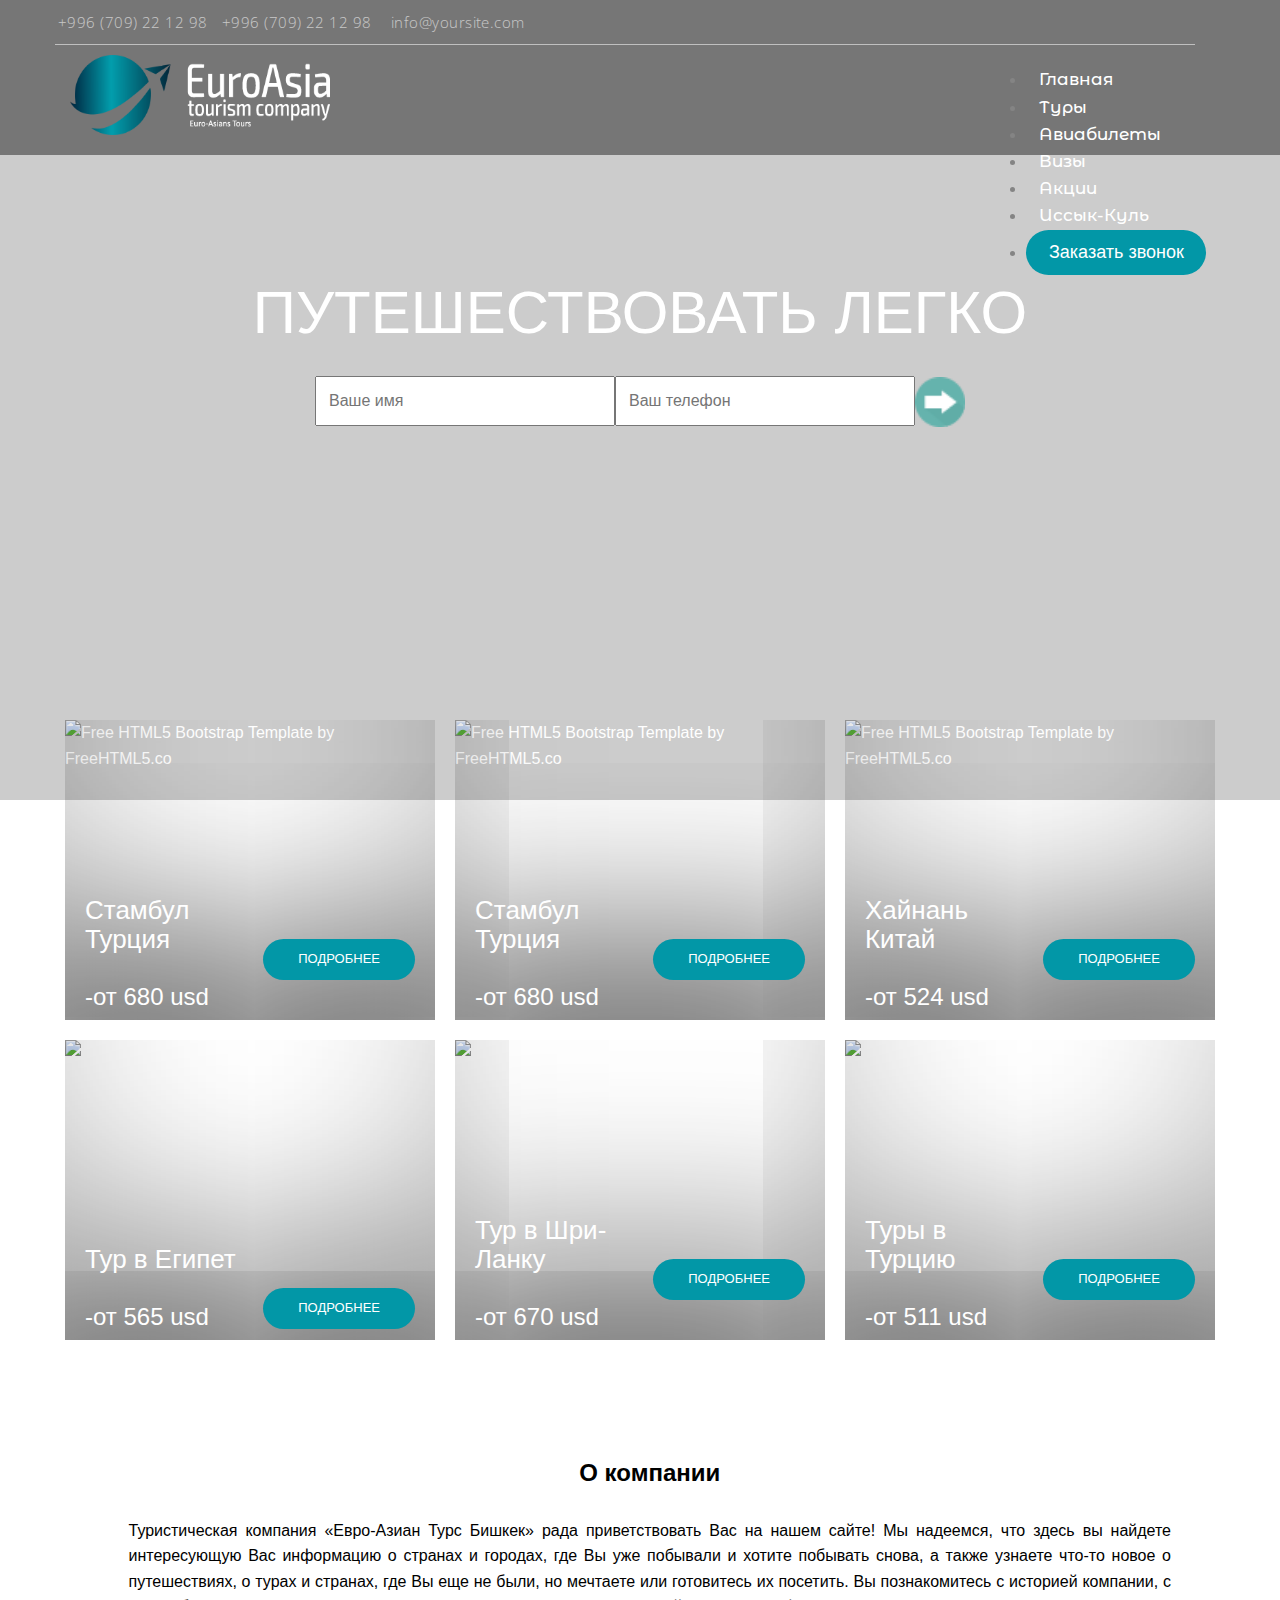
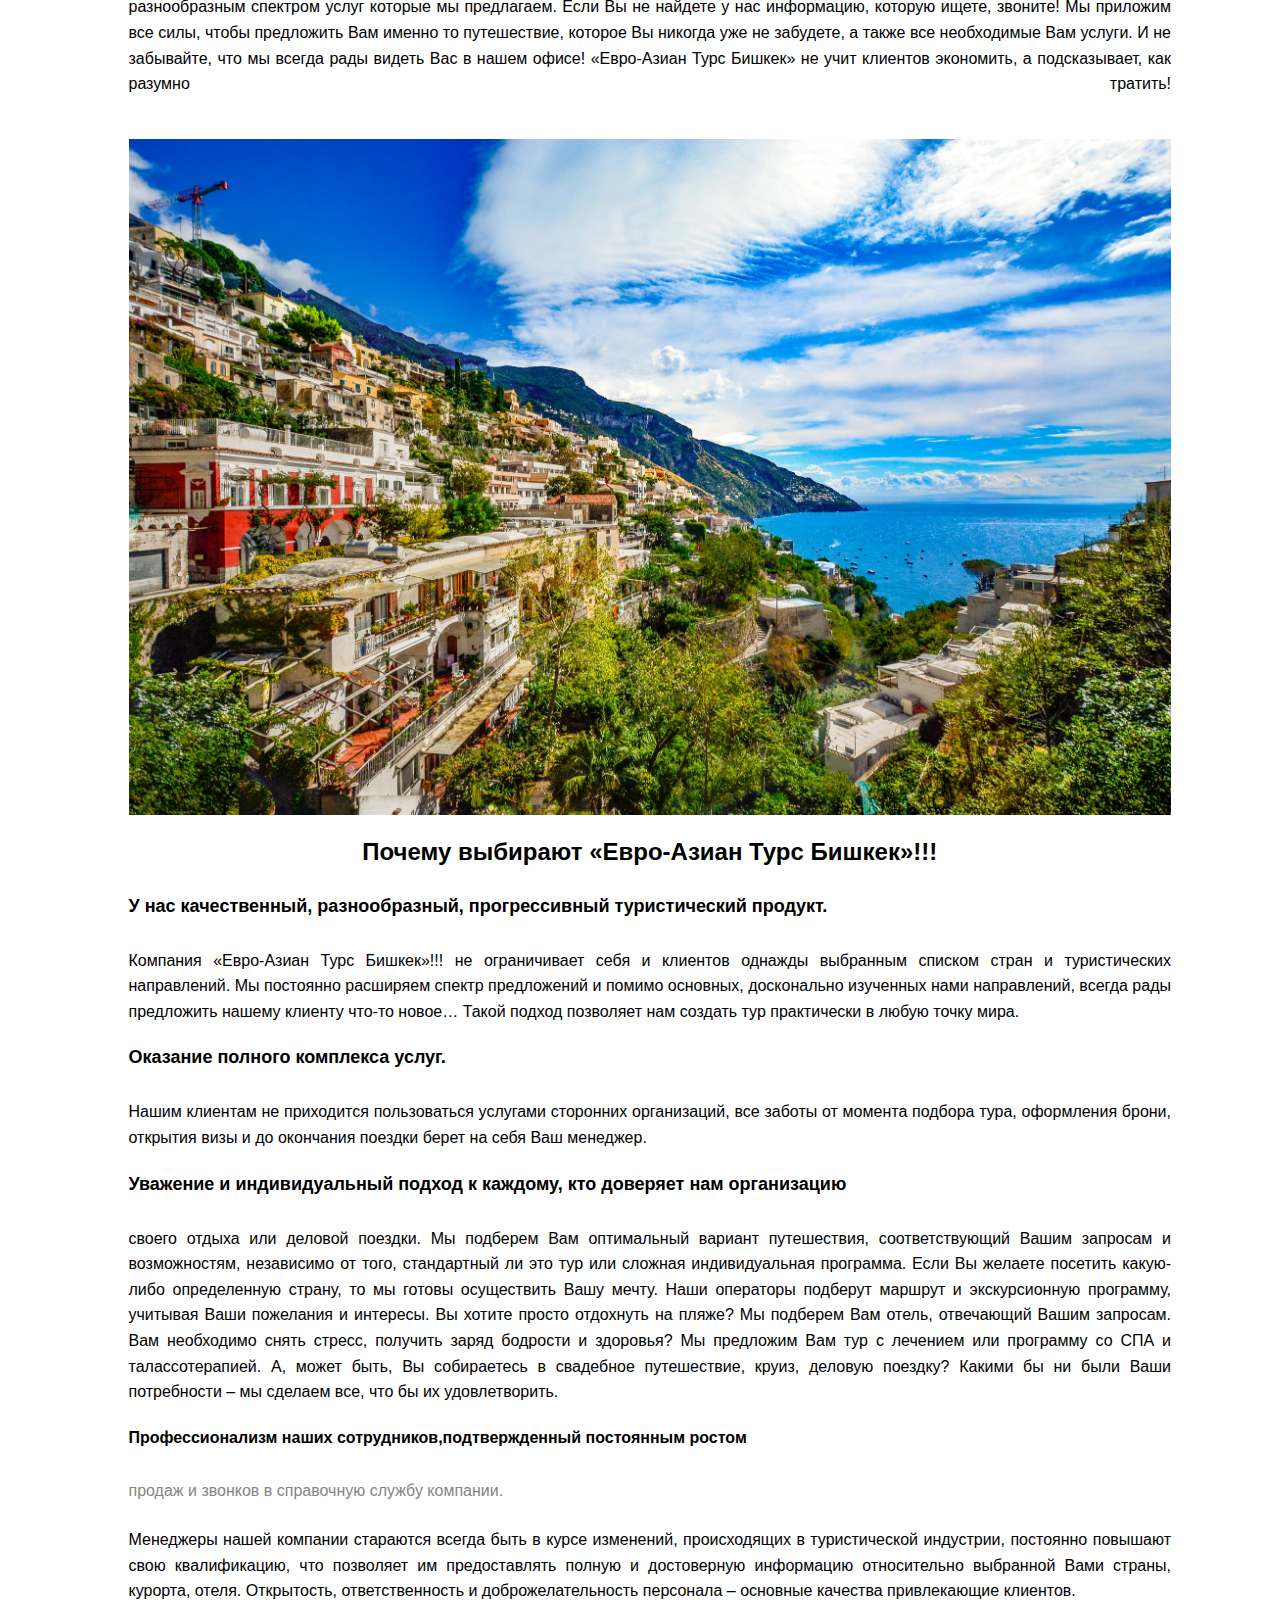
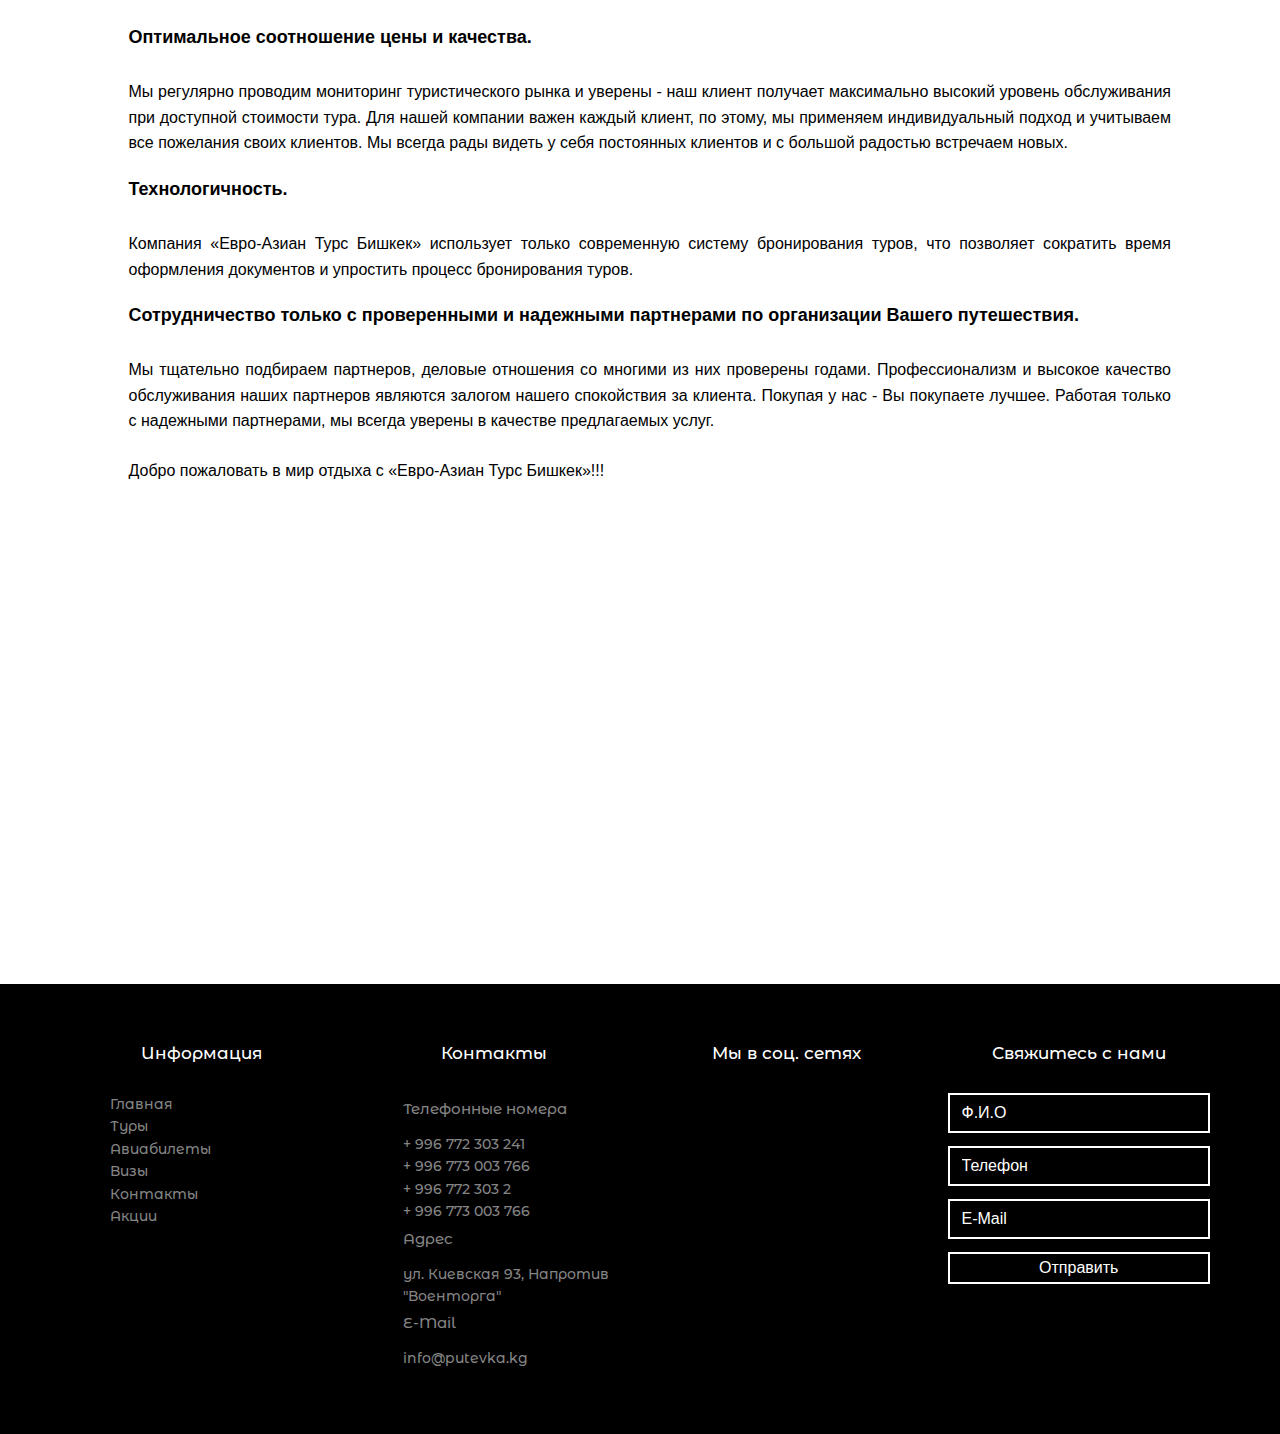
==== index.html @ 18db5820 "Added h1 tag" ====
<!DOCTYPE html>
<!--[if lt IE 7]>      <html class="no-js lt-ie9 lt-ie8 lt-ie7"> <![endif]-->
<!--[if IE 7]>         <html class="no-js lt-ie9 lt-ie8"> <![endif]-->
<!--[if IE 8]>         <html class="no-js lt-ie9"> <![endif]-->
<!--[if gt IE 8]><!--> <html class="no-js"> <!--<![endif]-->
	<head>
	<meta charset="utf-8">
	<meta http-equiv="X-UA-Compatible" content="IE=edge">
	<title>Главная страничка</title>
	<meta name="viewport" content="width=device-width, initial-scale=1">
	<meta name="description" content="" />
	<meta name="keywords" content="" />
	<meta name="author" content="" />

  	<!-- Facebook and Twitter integration -->
	<meta property="og:title" content=""/>
	<meta property="og:image" content=""/>
	<meta property="og:url" content=""/>
	<meta property="og:site_name" content=""/>
	<meta property="og:description" content=""/>
	<meta name="twitter:title" content="" />
	<meta name="twitter:image" content="" />
	<meta name="twitter:url" content="" />
	<meta name="twitter:card" content="" />

		<script src="js/jquery.min.js"></script>
	<!-- Place favicon.ico and apple-touch-icon.png in the root directory -->
	<link rel="shortcut icon" href="favicon.ico">
	 <link href='https://fonts.googleapis.com/css?family=Open+Sans:400,700,300' rel='stylesheet' type='text/css'>
	<!-- Animate.css -->
	<link rel="stylesheet" href="css/animate.css">
	<!-- Icomoon Icon Fonts-->
	<link rel="stylesheet" href="css/icomoon.css">
	<!-- Bootstrap  -->
	<link rel="stylesheet" href="css/bootstrap.css">
	<!-- Superfish -->
	<link rel="stylesheet" href="css/superfish.css">
    <!--main style-->
	<link rel="stylesheet" href="css/style.css">
	<!-- Modernizr JS -->
	<script src="js/modernizr-2.6.2.min.js"></script>
	<!-- FOR IE9 below -->
	<!--[if lt IE 9]>
	<script src="js/respond.min.js"></script>
	<![endif]-->
	</head>
	<body>
		<div id="fh5co-wrapper">
		<div id="fh5co-page">
		<div id="fh5co-header">

			<header id="fh5co-header-section">
				<div class="container">
					<div class="top-1 row">
						<div class="col-sm-8 num-email">
						  <ul>
							<li><i class="icon-phone2"></i>+996 (709) 22 12 98</li>
							<li>+996 (709) 22 12 98</li>
							<li><i class="icon-mail"></i><span class="mail">info@yoursite.com</span></li>
						  </ul>
						</div>

                    <div class="pull-right">
						<ul>
							<li><a href="#"><i class="icon-twitter2"></i></a></li>
							<li><a href="#"><i class="icon-facebook2"></i></a></li>
							<li><a href="#"><i class="icon-instagram"></i></a></li>
							<li><a href="#"><i class="icon-youtube"></i></a></li>
						</ul>
					</div>
					</div>


					<div class="nav-header">
						<a href="#" class="js-fh5co-nav-toggle fh5co-nav-toggle"><i></i></a>
						<div class="col-sm-4 img_div"><a href="index.html"><img class="logo" src="images/logo.png" alt="логотип сайта"></a></div>
						<!-- START #fh5co-menu-wrap -->
						<nav id="fh5co-menu-wrap" role="navigation">
							<ul class="menu-li sf-menu" id="fh5co-primary-menu">
								<li class="active"><a href="index.html">Главная</a></li>
								<li><a href="tours.html">Туры</a></li>
								<li><a href="avias.html">Авиабилеты</a></li>
								<li><a href="vizas.html">Визы</a></li>
								<li><a href="accien.html">Акции</a></li>
								<li><a href="ik.html">Иссык-Куль</a></li>
								<li><button id="myBtn" class="pulse-button">Заказать звонок</button></li>
							</ul>
						</nav>
					</div>
				</div>
			</header>
		</div>




		<div class="fh5co-hero">
			<div class="fh5co-overlay"></div>
			<div class="fh5co-cover text-center" data-stellar-background-ratio="0.5" style="background-image: url(images/cover_bg_1.jpg);">
				<div class="desc animate-box">
					<h2>Путешествовать легко</h2>
					<form>
						<input placeholder="Ваше имя" class="own_input"></input><input class="own_input" placeholder="Ваш телефон"><img class="own_img" src="images/next.png"></img></input>
					</form>
				</div>
			</div>


			<div class="z-modal modal fade mx-auto" id="myModal" role="dialog">
				<div class="modal-dialog">
					<!-- Modal content-->
					<div class="modal-content">
						<div class="modal-header">
							<button type="button" class="close" data-dismiss="modal">&times;</button>
						</div>
						<div class="modal-body">
							<div class="manager-icon mx-auto"></div>
							<div class="content1">
								<div class="callme-title">
									Перезвоним вам за 30 секунд
								</div>
								<div class="callme-form">
									<form action="#">
										<input class="callme-input" type="text" name="phonenumber" placeholder="Ваш номер телефона">
										<input type="button" class="callme-button" value="ПЕРЕЗВОНИТЕ МНЕ">
									</form>
								</div>
							</div>
							<div class="content2">
								<div class="widget">
                                 <div class="widget-title">Или проконсультируем по мессенджерам</div>
									<div class="messengers">
										<a class="vk" href="#"><img src="images/social/vk.png" alt=""></a>
										<a class="whatsapp" href="#"><img src="images/social/whats.png" alt=""></a>
										<a class="fb" href="#"><img src="images/social/fb.png" alt=""></a>
										<a class="tekegram" href="#"><img src="images/social/telegram.png" alt=""></a>
									</div>
								</div>
							</div>
						</div>
					</div>

				</div>
			</div>

		</div>






		<div class="fh5co-listing">
			<div class="container">
				<div class="row">

					<div class="col-md-4 col-sm-4 fh5co-item-wrap">
						<a class="fh5co-listing-item" href="one.html">
							<img src="images/img-2.jpg" alt="Free HTML5 Bootstrap Template by FreeHTML5.co" class="img-responsive">
							<div class="fh5co-listing-copy">
								<button>ПОДРОБНЕЕ</button>
								<h2>Стамбул Турция</h2>
								<h3>-от 680 usd</h3>
							</div>
						</a>
					</div>

					<div class="col-md-4 col-sm-4 fh5co-item-wrap">
						<a class="fh5co-listing-item" href="one.html">
							<img src="images/img-2.jpg" alt="Free HTML5 Bootstrap Template by FreeHTML5.co" class="img-responsive">
							<div class="fh5co-listing-copy">
								<button>ПОДРОБНЕЕ</button>
								<h2>Стамбул Турция</h2>
								<h3>-от 680 usd</h3>
							</div>
						</a>
					</div>
					<div class="col-md-4 col-sm-4 fh5co-item-wrap">
						<a class="fh5co-listing-item">
							<img src="images/img-3.jpg" alt="Free HTML5 Bootstrap Template by FreeHTML5.co" class="img-responsive">
							<div class="fh5co-listing-copy">
								<button>ПОДРОБНЕЕ</button>
								<h2>Хайнань Китай</h2>
								<h3>-от 524 usd</h3>
							</div>
						</a>
					</div>
					<!-- END 3 row -->

					<div class="col-md-4 col-sm-4 fh5co-item-wrap">
						<a class="fh5co-listing-item">
							<img src="images/img-4.jpg" alt="Free HTML5 Bootstrap Template by FreeHTML5.co" class="img-responsive">
							<div class="fh5co-listing-copy">
								<button>ПОДРОБНЕЕ</button>
								<h2>Тур в Египет</h2>
								<h3>-от 565 usd</h3>
							</div>
						</a>
					</div>
					<div class="col-md-4 col-sm-4 fh5co-item-wrap">
						<a class="fh5co-listing-item">
							<img src="images/img-5.jpg" alt="Free HTML5 Bootstrap Template by FreeHTML5.co" class="img-responsive">
							<div class="fh5co-listing-copy">
								<button>ПОДРОБНЕЕ</button>
								<h2>Тур в Шри-Ланку</h2>
								<h3>-от 670 usd</h3>
							</div>
						</a>
					</div>
					<div class="col-md-4 col-sm-4 fh5co-item-wrap">
						<a class="fh5co-listing-item">
							<img src="images/img-6.jpg" alt="Free HTML5 Bootstrap Template by FreeHTML5.co" class="img-responsive">
							<div class="fh5co-listing-copy">
								<button>ПОДРОБНЕЕ</button>
								<h2>Туры в Турцию</h2>
								<h3>-от 511 usd</h3>
							</div>
						</a>
					</div>
					<!-- END 3 row -->


				</div>
			</div>
		</div>
		<div class="container">
			<div class="row">
		<div class="col-md-11 text-justify large">
			<h3 class="text-center">О компании</h3>
			<p>
Туристическая компания «Евро-Азиан Турс Бишкек» рада приветствовать Вас на нашем
сайте! Мы надеемся, что здесь вы найдете интересующую Вас информацию о странах и городах,
где Вы уже побывали и хотите побывать снова, а также узнаете что-то новое о путешествиях, о
турах и странах, где Вы еще не были, но мечтаете или готовитесь их посетить. Вы познакомитесь с
историей компании, с разнообразным спектром услуг которые мы предлагаем. Если Вы не
найдете у нас информацию, которую ищете, звоните! Мы приложим все силы, чтобы предложить
Вам именно то путешествие, которое Вы никогда уже не забудете, а также все необходимые Вам
услуги. И не забывайте, что мы всегда рады видеть Вас в нашем офисе!
«Евро-Азиан Турс Бишкек» не учит клиентов экономить, а подсказывает, как разумно
тратить!
<img src="images/adventure.png">
</p>
<h3 class="text-center">Почему выбирают «Евро-Азиан Турс Бишкек»!!!</h3>

<h4>У нас качественный, разнообразный, прогрессивный туристический продукт.</h4>
<p>
Компания «Евро-Азиан Турс Бишкек»!!! не ограничивает себя и клиентов
однажды выбранным списком стран и туристических направлений. Мы постоянно
расширяем спектр предложений и помимо основных, досконально изученных нами
направлений, всегда рады предложить нашему клиенту что-то новое… Такой подход
позволяет нам создать тур практически в любую точку мира.
</p>

<h4>Оказание полного комплекса услуг.</h4>
<p>
Нашим клиентам не приходится пользоваться услугами сторонних организаций, все
заботы от момента подбора тура, оформления брони, открытия визы и до окончания
поездки берет на себя Ваш менеджер.
</p>

<h4>Уважение и индивидуальный подход к каждому, кто доверяет нам организацию</h4>
<p>
своего отдыха или деловой поездки.
Мы подберем Вам оптимальный вариант путешествия, соответствующий Вашим
запросам и возможностям, независимо от того, стандартный ли это тур или сложная
индивидуальная программа. Если Вы желаете посетить какую-либо определенную
страну, то мы готовы осуществить Вашу мечту. Наши операторы подберут маршрут и
экскурсионную программу, учитывая Ваши пожелания и интересы. Вы хотите просто
отдохнуть на пляже? Мы подберем Вам отель, отвечающий Вашим запросам. Вам
необходимо снять стресс, получить заряд бодрости и здоровья? Мы предложим Вам
тур с лечением или программу со СПА и талассотерапией. А, может быть, Вы
собираетесь в свадебное путешествие, круиз, деловую поездку? Какими бы ни были
Ваши потребности – мы сделаем все, что бы их удовлетворить.
</p>

<h4><p>Профессионализм наших сотрудников,подтвержденный постоянным ростом</h4>
продаж и звонков в справочную службу компании.
</p>
<p>
Менеджеры нашей компании стараются всегда быть в курсе изменений,
происходящих в туристической индустрии, постоянно повышают свою квалификацию,
что позволяет им предоставлять полную и достоверную информацию относительно
выбранной Вами страны, курорта, отеля. Открытость, ответственность и
доброжелательность персонала – основные качества привлекающие клиентов.
</p>

<h4>Оптимальное соотношение цены и качества.</h4>
<p>
Мы регулярно проводим мониторинг туристического рынка и уверены - наш клиент
получает максимально высокий уровень обслуживания при доступной стоимости тура.
Для нашей компании важен каждый клиент, по этому, мы применяем индивидуальный
подход и учитываем все пожелания своих клиентов. Мы всегда рады видеть у себя
постоянных клиентов и с большой радостью встречаем новых.
</p>

<h4>Технологичность.</h4>
<p>
Компания «Евро-Азиан Турс Бишкек» использует только современную систему
бронирования туров, что позволяет сократить время оформления документов и
упростить процесс бронирования туров.
</p>

<h4>Сотрудничество только с проверенными и надежными партнерами по организации
Вашего путешествия.</h4>
<p>
Мы тщательно подбираем партнеров, деловые отношения со многими из них
проверены годами. Профессионализм и высокое качество обслуживания наших
партнеров являются залогом нашего спокойствия за клиента. Покупая у нас - Вы
покупаете лучшее. Работая только с надежными партнерами, мы всегда уверены в
качестве предлагаемых услуг.
</p>
<p>
Добро пожаловать в мир отдыха с «Евро-Азиан Турс Бишкек»!!!
</p>
</div>
</div>
		</div>

		<!-- <div class="fh5co-section">
			<div class="container">
				<div class="row">
					<div class="col-md-6 fh5co-news">
						<h3>News</h3>
						<ul>
							<li>
								<a href="#">
									<span class="fh5co-date">Sep. 10, 2016</span>
									<h3>Newly done Bridge of London</h3>
									<p>Lorem ipsum dolor sit amet consectetur adipisicing elit. Accusamus reprehenderit!</p>
								</a>
							</li>
							<li>
								<a href="#">
									<span class="fh5co-date">Sep. 10, 2016</span>
									<h3>Newly done Bridge of London</h3>
									<p>Lorem ipsum dolor sit amet consectetur adipisicing elit. Accusamus reprehenderit!</p>
								</a>
							</li>
							<li>
								<a href="#">
									<span class="fh5co-date">Sep. 10, 2016</span>
									<h3>Newly done Bridge of London</h3>
									<p>Lorem ipsum dolor sit amet consectetur adipisicing elit. Accusamus reprehenderit!</p>
								</a>
							</li>
						</ul>
					</div>
					<div class="col-md-6 fh5co-testimonial">
						<img src="images/cover_bg_1.jpg" alt="Free HTML5 Bootstrap Template by FreeHTML5.co" class="img-responsive mb20">
						<img src="images/cover_bg_1.jpg" alt="Free HTML5 Bootstrap Template by FreeHTML5.co" class="img-responsive">
					</div>
				</div>
			</div>
		</div> -->

			<div class="container-fluid map_1">
				<iframe src="https://www.google.com/maps/embed?pb=!1m18!1m12!1m3!1d2925.3131769375827!2d74.58302731494257!3d42.84511997915726!2m3!1f0!2f0!3f0!3m2!1i1024!2i768!4f13.1!3m3!1m2!1s0x389ec9dbba5623ef%3A0x394befb9923dade1!2sManas+Cinema!5e0!3m2!1sen!2skg!4v1530256120973" width="100%" height="100%" frameborder="0" style="border:0" allowfullscreen></iframe>
			</div>
			<footer >
				<div id="footer">
					<div class="container">
						<div class="row">
							<div class="col-md-3 col-sm-3">
								<h1 class="text-center">Информация</h1>
								<ul>
									<li>Главная</li>
									<li>Туры</li>
									<li>Авиабилеты</li>
									<li>Визы</li>
									<li>Контакты</li>
									<li>Акции</li>
								</ul>
							</div>
							<div class="col-md-3 col-sm-3">
								<h1 class="text-center">Контакты</h1>
								<ul>
									<span>Телефонные номера</span>
									<li>+ 996 772 303 241</li>
									<li>+ 996 773 003 766</li>
									<li>+ 996 772 303 2</li>
									<li>+ 996 773 003 766</li>
									<span>Адрес</span>
									<li>ул. Киевская 93, Напротив "Военторга"</li>
									<span>E-Mail</span>
									<li>info@putevka.kg</li>
								</ul>
							</div>
							<div class="col-md-3 col-sm-3">
								<h1 class="text-center">Мы в соц. сетях</h1>
								<p class="fh5co-social-icons">
									<a href="#"><i class="icon-twitter2"></i></a>
									<a href="#"><i class="icon-facebook2"></i></a>
									<a href="#"><i class="icon-instagram"></i></a>
									<a href="#"><i class="icon-dribbble2"></i></a>
									<a href="#"><i class="icon-youtube"></i></a>
								</p>
							</div>
							<div class="col-md-3 col-sm-3 text-center">
								<h1>Свяжитесь с нами</h1>
								<form>
									<input placeholder="Ф.И.О"></input>
									<input placeholder="Телефон"></input>
									<input placeholder="E-Mail"></input>
									<button>Отправить</button>
								</form>
							</div>
						</div>
					</div>
				</div>
			</footer>



		</div>
	<!-- END fh5co-page -->

	</div>
	<!-- END fh5co-wrapper -->

	<!-- jQuery -->

	<script>

		window.onscroll = function() {
			var scrolled = window.pageYOffset || document.documentElement.scrollTop;
			document.getElementsByClassName('top-1').style.backgroundColor= scrolled==0?"red":"blue";
		}

		$(document).ready(function(){
			$("#myBtn").click(function(){
				$("#myModal").modal();
			});
			$(".tar").click(function(){
				$("#myModal").modal();
			});
			           
	});
</script>
	<!-- jQuery Easing -->
	<script src="js/jquery.easing.1.3.js"></script>
	<!-- Bootstrap -->
	<script src="js/bootstrap.min.js"></script>
	<!-- Waypoints -->
	<script src="js/jquery.waypoints.min.js"></script>
	<!-- Stellar -->
	<script src="js/jquery.stellar.min.js"></script>
	<!-- Superfish -->
	<script src="js/hoverIntent.js"></script>
	<script src="js/superfish.js"></script>

	<!-- Main JS -->
	<script src="js/main.js"></script>
	<script src="js/jq.js"></script>


	</body>
</html>
---- css/style.css ----
@font-face {
  font-family: 'icomoon';
  src: url("../fonts/icomoon/icomoon.eot?srf3rx");
  src: url("../fonts/icomoon/icomoon.eot?srf3rx#iefix") format("embedded-opentype"), url("../fonts/icomoon/icomoon.ttf?srf3rx") format("truetype"), url("../fonts/icomoon/icomoon.woff?srf3rx") format("woff"), url("../fonts/icomoon/icomoon.svg?srf3rx#icomoon") format("svg");
  font-weight: normal;
  font-style: normal;
}
@font-face {
  font-family: 'Montserrat';

  src: url("../fonts/Monsteratt/MontserratAlternates-Medium.eot");
  src: url("../fonts/Monsteratt/MontserratAlternates-Medium.eot?#iefix") format("embedded-opentype"),
  url("../fonts/Monsteratt/MontserratAlternates-Medium.woff") format("woff"),
  url("../fonts/Monsteratt/MontserratAlternates-Medium.ttf") format("truetype");
  font-weight: normal;
  font-style: normal;
}
.log-accien {
  top: 200px;
  position: absolute;
  width: 100%;
  z-index: 2;
  height:auto;
  color: #fff;
  opacity: 0.8;
}
.log-accien h1 {
  font-size: 1.8em;
  font-weight:800;
  color:#000;
  margin-left: 70px;
  margin-bottom: 100px;
  position:relative;
}
#place {
  width: 100%;
  height: 200px;
  position: relative;
}
.block-img {
  width:20px;
  height: 20px;
  position: absolute;
  margin-bottom:7px;
  margin-right: 5px;
  z-index: 999;
}
.sub-up {
  width:100%;
  height:100%;
  display: block;
  background-color: #000;
  position: absolute;
  z-index: 9999;
  transition: all.3s ease-in-out;
  -webkit-transition:all.3s ease-in-out;
  -o-transition:all.3s ease-in-out;
  -moz-transition:all.3s ease-in-out;
  -ms-transition:all.3s ease-in-out;
  opacity: 0;
}
.sub-up button {
  border: none;
  color: #fff;
  border-radius: 100px;
  font-size: 13px;
  padding: 10px 35px;
  margin-top: 13%;
  background:#0297a7;
}
.sub-button button:hover{
  background: #4246ff;
  transition: 0.5s ease;
  -webkit-transition:0.5s ease;
  -o-transition:0.5s ease;
  -moz-transition:0.5s ease;
  -ms-transition:0.5s ease;
}
.sub-up p{
  color: #fff;
  font-size: 20px;
  margin-left: 5%;
  margin-top: 6%;
  width: 100%;
}
.sub-up h4 {
  color: #fff;
  font-size: 20px;
  width: 50%;
  float:left;
  margin-left: 5%;
  
  font-weight: 700;
}
.sub-up h3 {
  width: 90%;
  margin: 5% 0 5% 5%;
  font-weight: 700;
}
.sub-up h3 img {
  width: 25px;
  height: 25px;
  margin-bottom:3.3%;
  margin-right: 2%;
}
.fh5co-item-wrap a:hover .sub-up{
  transition: 1s ease;
  -webkit-transition:1s ease;
  -o-transition:1s ease;
  -moz-transition:1s ease;
  -ms-transition:1s ease;
  display:block;
  opacity: 0.89;
}
.fh5co-item-wrap a:hover .hiding {
  display: none;
}
/**/
.h-1 {
  font-size: 1.6em;
  font-weight:700;
  color:#000;
  position:relative;
}
#myCarousel p {
  position: absolute;
  z-index: 999999;
  margin: 4.5%;
  font-size: 1.5em;
  padding: 1.5%;
  border-radius: 10px;
  background-color: #028495;
  color: #fff;
  font-weight: 740;
}
.large p, .text p {
  color:#000;
}
.large h3, h4 {
  font-weight: 600;
  color:#000;
  margin-bottom: 3%;
}
.large img {
  width: 100%;
  height:100%;
  margin: 4% 9% 0 0;
}
.large {
  margin-left: 5%;
}
/*main css*/
/*Стили для Блока*/
#block_1 {
  width:85%;
  height: 100%;
  margin-left: 15%;
  border: 6px solid #028495;
  box-shadow: 0 25px 45px 0 rgba(0,0,0, .2)
}
@media (max-width: 992px){

  #block_1 {
    width:100%;
    height: 90%;
    margin-top:5%;
    margin-bottom: 5%;
    border-style: solid;
    border-color: #028495;
    border-width: 4px;
    float:left;
    margin-left:0;
  }
}
#block_1 input {
  width: 80%;
  height: 40px;
  margin: 0 0 10% 10%;
  color: #000;
  border-style:solid;
  border-width: 1px;
  border-color: #737373;
  border-radius: 4px;
  outline: none;
  padding: 10px 10px;
}
#block_1 h1 {
  width:86%;
  font-size: 20px;
  margin-top: 7%;
  margin-left: 14%;
}
#block_1 div input {
  width:80%;
  margin:0 0 10% 10%;
  color: #000;

}
.text {
  color: #000;
  background-color: #f7f7f7;
  padding: 30px;
  margin-top: 5%;
}
.text h3 {
  margin-bottom: 5%;
}
#block_1 button {
  width: 80%;
  height: 40px;
  background-color: #0297a7;
  border: none;
  border-radius: 20px;
  margin:10%;
}
.log h1 {
  font-size: 40px;
  text-align: left;
  margin-left: 8%
}
/*Конец стилей для Блока*/
/*footer*/
#footer  h1 {
  font-size: 17px;
  font-family: 'Montserrat';
  float: left;
/*  text-align: center;*/
  width: 100%;
  color: #fff;
}
#footer  span {
  font-size: 15px;
  font-family: 'Montserrat';
  float:left;
  text-align: 100%;
  width: 100%;
  margin-top: 4px;
  margin-bottom: 12px;
}
#footer  li {
  list-style-type: none;
  font-size:14px;
  font-family: 'Montserrat';
  text-align: left;
}
#footer input {
  width: 100%;
  height: 40px;
  margin-bottom: 13px;
  padding-left: 12px;
  background: none;
  border-style: solid;
  border-color: #fff;
  border-width: 2px;
  color: #fff;
  font-weight: 200;
}
#footer ::-webkit-input-placeholder {color: #fff;}
#footer ::-o-input-placeholder {color: #fff;}
#footer ::-moz-input-placeholder {color: #fff;}
#footer ::-ms-input-placeholder {color: #fff;}
#footer  button {
  width: 100%;
  text-align: center;
  background: none;
  border-style: solid;
  border-color: #fff;
  border-width: 2px;
  color: #fff;
  font-family: Arial, sans-serif;
}
/*Конец измененного футера*/
/*Стиль Карты*/
.map_1 {
  height: 400px;
  margin-top: 3%;
}

/*Стили для Туры*/

.ul_2 {
  width:90%;
  height: 100%;
  background-color: #f2f2f2;
  margin: 0 0 5% 5%;
}
.ul_2 > li {
  list-style-type: none;
}
.ul_2 > li > label > span{
  color: #000;
  font-size: 14px;
  font-family: 'Montserrat', sans-serif;
  margin-bottom: 10px;
  margin-left: 10px;
  font-weight: 100;
  opacity: 1;
}
/*Стили для Визы*/
.h_1 {
  float: left;
  text-align: left;
  font-size: 30px;
  color: #000;
  margin-left: 3%;
  float: left;

  width: 97%;
  font-family: 'Montserrat';
  height: auto;
}

.h_2 > li {
  text-align: left;
  width: 100%;
  height:;
  font-family: 'Montserrat';
  float: left;
  margin:0;
  margin-bottom: 0.3%;
  font-size: 15px;
  color: #0297a7;
  list-style-type: none;
}
.h_2 > li > span {
  text-align: left;
  font-family: 'Montserrat';
  padding-left: 6px;
  font-size: 15px;
  color: #000;
}
.log {
  top: 200px;
  position: absolute;
  width: 100%;
  z-index: 2;
  height:auto;
  color: #fff;
  opacity: 0.8;
}
/*Конец стилей для Визы*/



/*для description*/
.content{
  position: relative;
  background: #4246ff;
  height: auto;
  width: 100%;
}

/*второй позвони*/
.own_input {
    width: 300px;
    height: 50px;
    font-size: 16px;
    padding-left: 12px;
    position: relative;
}
.own_img {
    width:50px;
    height: 50px;
    z-index: 222;
}

.own_img:hover{
  cursor: pointer;
}

.top-1 ul li{
  font-size: 15px;
  list-style: none;
  display: inline;
  padding: 5px;
  line-height:35px;
  color: #fff;
  opacity: .60;
  letter-spacing: .45px;
  font-family: "Open Sans", sans-serif;
}
.top-1{
  position: relative;
  float: left;
  width: 100%;
  padding-top: 5px;
  border-bottom: 1px silver solid;
  height: 45px;
}
.num-email{
margin-left: -57px;
}
.icon-mail{
  padding-right: 5px!important;
}
.top-1 ul li:hover{
  cursor: pointer;
  opacity: 1;
  transition: all.3s ease;
  -webkit-transition:3s ease;
  -o-transition:3s ease;
  -moz-transition:3s ease;
  -ms-transition:3s ease;
}
.logo{
  display: flex;
  justify-content: center;
  height:80px; 
  width:260px;
}
.img_div {
  margin-top: 10px;
  width: 25%;
}
/*modal*/
.z-modal{
  z-index: 9999999;
  width: auto;
  min-height: 150px;
  max-height: none;
  height: auto;
}
.manager-icon{
  margin: 0 auto;
  height: 100px;
  width: 100px;
  background: url(../images/dispatcher.png) center no-repeat;
  background-size:100%;
}
.callme-title, .widget-title{
  font-family: OpenSansSemiBold, sans-serif;
  font-size: 26px;
  letter-spacing: -1.1px;
  text-align: center;
  color: #333333;
}
.callme-form{
  padding:5px 0 30px 30px;
  display: inline-block;
}
.messengers{
  text-align: center;
}
.messengers img{
  height: 90px;
  width: 90px;
}

.callme-input{
  width: 280px;
  border-radius: 28px;
  background-color: #ffffff;
  border: solid 1px #d4d7da;
  outline: none;
  font-size: 17px;
  text-align: left;
  color: #8c97a0;
  padding: 15px 20px;
  font-family: OpenSansRegular, sans-serif;
}
.callme-button{
  text-align: center;
  color: #fff;
  border: none;
  background-color: #0297a7;
  line-height: 58px;
  min-width: 236px;
  height: 58px;
  border-radius: 100px;
  text-transform: uppercase;
}
/*blok turov*/
.small-listing {
  float: left;
  position: relative;
  width: 75%;
}
@media (max-width: 977px){
  .small-listing {
  float: left;
  position: relative;
  width: 99%;
  margin-left: 1%;
}
}
.small-listing .fh5co-item-wrap {
  padding-left: 10px;
  padding-right: 10px;
  margin-bottom: 20px;
  position: relative;
  width:360px;
  height: 100%;
}
.small-listing .fh5co-item-wrap .fh5co-listing-item {
  background: #fff;
  position: relative;
  display: block;
  width: 100%;
  height: 100%;
  cursor: pointer;
  overflow: hidden;
  
}
.small-listing .fh5co-item-wrap .fh5co-listing-item:after {
  position: absolute;
  content: "";
  height: 100%;
  width: 100%;
  top: 0;
  z-index: 12;
  -webkit-box-shadow: inset 0px -126px 211px -69px rgba(0, 0, 0, 0.75);
  -moz-box-shadow: inset 0px -126px 211px -69px rgba(0, 0, 0, 0.75);
  box-shadow: inset 0px -126px 211px -69px rgba(0, 0, 0, 0.75);
  -webkit-transition: 0.3s;
  -o-transition: 0.3s;
  transition: 0.3s;
}
.small-listing .fh5co-item-wrap .fh5co-listing-item img {
  position: relative;
  width: 360px;
  height: 250px;
  z-index: 10;
  -webkit-transition: 0.3s;
  -o-transition: 0.3s;
  transition: 0.3s;
}
.small-listing .fh5co-item-wrap .fh5co-listing-item .fh5co-listing-copy {
  position: absolute;
  bottom: 0;
  left: 20px;
  right: 20px;
  z-index: 15;
  font-size: 16px;
}
.small-listing .fh5co-item-wrap .fh5co-listing-item .fh5co-listing-copy h2 {
  color: #fff;
  font-size: 23px;
  -webkit-transition: 0.2s;
  -o-transition: 0.2s;
  transition: 0.2s;
}
.small-listing .fh5co-item-wrap .fh5co-listing-item .fh5co-listing-copy .icon {
  display: block;
  position: absolute;
  right: 0;
  top: 0;
  bottom: 20px;
  width: 30px;
  height: 30px;
  border: 1px solid #fff;
  line-height: 32px;
  font-size: 16px;
  text-align: center;
  -webkit-border-radius: 50%;
  -moz-border-radius: 50%;
  -ms-border-radius: 50%;
  border-radius: 50%;
  -webkit-transition: 0.2s;
  -o-transition: 0.2s;
  transition: 0.2s;
}
.small-listing .fh5co-item-wrap .fh5co-listing-item .fh5co-listing-copy .icon i {
  color: #fff;
}
.small-listing .fh5co-item-wrap .fh5co-listing-item:hover img {
  -webkit-transform: scale(1.1);
  -moz-transform: scale(1.1);
  -ms-transform: scale(1.1);
  -o-transform: scale(1.1);
  transform: scale(1.1);
}
.small-listing .fh5co-item-wrap .fh5co-listing-item .fh5co-listing-copy > button:hover{
  background: #4246ff;
  transition: 0.5s ease;
  -webkit-transition:0.5s ease;
  -o-transition:0.5s ease;
  -moz-transition:0.5s ease;
  -ms-transition:0.5s ease;
}
.small-listing .fh5co-item-wrap .fh5co-listing-item:hover:after {
  -webkit-box-shadow: inset 0px -126px 311px -69px rgba(0, 0, 0, 0.95);
  -moz-box-shadow: inset 0px -126px 311px -69px rgba(0, 0, 0, 0.95);
  box-shadow: inset 0px -126px 311px -69px rgba(0, 0, 0, 0.95);
}
.small-listing .fh5co-item-wrap .fh5co-listing-item:hover .fh5co-listing-copy h2{
  margin-left: 10px;
}
/*The end*/
.small-listing .fh5co-item-wrap .fh5co-listing-item .fh5co-listing-copy h3{
  color: #fff;
  font-size: 18px;
  transition: all.1s ease-in-out;
  -webkit-transition:all.1s ease-in-out;
  -o-transition:all.1s ease-in-out;
  -moz-transition:all.1s ease-in-out;
  -ms-transition:all.1s ease-in-out;
}
.small-listing .fh5co-item-wrap .fh5co-listing-item:hover .fh5co-listing-copy h3{
  margin-left: 10px;
  transition: all.2s ease;
  -webkit-transition:all.2s ease;
  -o-transition:all.2s ease;
  -moz-transition:all.2s ease;
  -ms-transition:all.2s ease;
}

.fh5co-listing-copy{
  display: block;
}
.podrob{
  width: 50%;
  padding: 0;
}
.fh5co-listing-copy  button {
  border: none;
  color: #fff;
  border-radius: 100px;
  font-size: 13px;
  padding: 10px 35px;
  float: right;
  margin-top: 13%;
  background:#0297a7;
}
.fh5co-listing-copy  button:hover{
  background: #4246ff;
  transition: 0.5s;
  -webkit-transition:0.5s ease;
  -o-transition:0.5s ease;
  -moz-transition:0.5s ease;
  -ms-transition:0.5s ease;
}

/*button*/
.pulse-button {
  text-align: center;
  font-weight: 500;
  color: #fff;
  font-size: 18px;
  position: relative;
  width: 180px;
  height: 45px;
  border: none;
  box-shadow: 0 0 0 0 rgba(240, 241, 243,0.7);
  border-radius: 40px;
  background-color: #0297a7;
  background-size:cover;
  background-repeat: no-repeat;
  cursor: pointer;
  -webkit-animation: pulse 1s infinite cubic-bezier(0.66, 0, 0, 1);
  -moz-animation: pulse 1s infinite cubic-bezier(0.66, 0, 0, 1);
  -ms-animation: pulse 1s infinite cubic-bezier(0.66, 0, 0, 1);
  animation: pulse 1s infinite cubic-bezier(0.66, 0, 0, 1);
}
.pulse-button:hover
{
  cursor: pointer;
  -webkit-animation: none;-moz-animation: none;-ms-animation: none;animation: none;
}
/*animation of button*/
@-webkit-keyframes pulse {to {box-shadow: 0 0 0 25px rgba(232, 76, 61, 0);}}
@-moz-keyframes pulse {to {box-shadow: 0 0 0 25px rgba(232, 76, 61, 0);}}
@-ms-keyframes pulse {to {box-shadow: 0 0 0 25px rgba(232, 76, 61, 0);}}
@keyframes pulse {to {box-shadow: 0 0 0 25px rgba(232, 76, 61, 0);}}

body {
  font-family: "Raleway", Arial, sans-serif;
  line-height: 1.6;
  font-size: 16px;
  background: #fff;
  color: #848484;
  font-weight: 300;
  overflow-x: hidden;
}
body.fh5co-offcanvas {
  overflow: hidden;
}

a {
  color: #fff;
  -webkit-transition: 0.5s;
  -o-transition: 0.5s;
  transition: 0.5s;
}
a:hover {
  text-decoration: none !important;
  color: #fff !important;
}

p, ul, ol {
  margin-bottom: 1.5em;
  font-size: 16px;
  color: #848484;
  font-family: "Raleway", Arial, sans-serif;
}

h1, h2, h5, h6 {
  color: #5a5a5a;
  font-family: "Raleway", Arial, sans-serif;
  font-weight: 400;
  margin: 0 0 30px 0;
}

figure {
  margin-bottom: 2em;
}

::-webkit-selection {
  color: #fcfcfc;
  background: #264E86;
}

::-moz-selection {
  color: #fcfcfc;
  background: #264E86;
}

::selection {
  color: #fcfcfc;
  background: #264E86;
}

#fh5co-header {
  position: relative;
  margin-bottom: 0;
  z-index: 9999999;
}

.fh5co-cover,
.fh5co-hero {
  position: relative;
  height: 800px;
}
@media screen and (max-width: 768px) {
  .fh5co-cover,
  .fh5co-hero {
    height: 700px;
  }
}
.fh5co-cover.fh5co-hero-2,
.fh5co-hero.fh5co-hero-2 {
  height: 600px;
}
.fh5co-cover.fh5co-hero-2 .fh5co-overlay,
.fh5co-hero.fh5co-hero-2 .fh5co-overlay {
  position: absolute !important;
  width: 100%;
  top: 0;
  left: 0;
  bottom: 0;
  right: 0;
  z-index: 1;
  background: rgba(0, 0, 0, 0.8);
}

.fh5co-overlay {
  position: absolute !important;
  width: 100%;
  top: 0;
  left: 0;
  bottom: 0;
  right: 0;
  z-index: 1;
  background: rgba(0, 0, 0, 0.2);
}

.fh5co-cover {
  background-size: cover;
  position: relative;
}
@media screen and (max-width: 768px) {
  .fh5co-cover {
    heifght: inherit;
    padding: 3em 0;
  }
}
.fh5co-cover .btn {
  padding: 1em 3em;
  opacity: .9;
  background: #83CC61 !important;
}
.fh5co-cover.fh5co-cover_2 {
  height: 600px;
}
@media screen and (max-width: 768px) {
  .fh5co-cover.fh5co-cover_2 {
    heifght: inherit;
    padding: 3em 0;
  }
}
.fh5co-cover .desc {
  top: 45%;
  position: absolute;
  width: 100%;
  margin-top: -80px;
  z-index: 2;
  color: #fff;
}
@media screen and (max-width: 768px) {
  .fh5co-cover .desc {
    padding-left: 15px;
    padding-right: 15px;
  }
}
.fh5co-cover .desc h2 {
  color: #fff;
  text-transform: uppercase;
  font-size: 60px;
  margin-bottom: 30px;
  font-weight: 300 !important;
}
.fh5co-cover .desc h2 strong {
  font-weight: 700;
}
@media screen and (max-width: 768px) {
  .fh5co-cover .desc h2 {
    font-size: 40px;
  }
}
.fh5co-cover .desc span {
  display: block;
  margin-bottom: 30px;
  font-size: 28px;
  letter-spacing: 1px;
}
.fh5co-cover .desc span a {
  color: #fff;
}
.fh5co-cover .desc span a:hover, .fh5co-cover .desc span a:focus {
  color: #fff !important;
}
.fh5co-cover .desc span a:hover.btn, .fh5co-cover .desc span a:focus.btn {
  border: 2px solid #fff !important;
  background: transparent !important;
}
.fh5co-cover .desc span a.fh5co-site-name {
  padding-bottom: 2px;
  border-bottom: 1px solid rgba(255, 255, 255, 0.7);
}

.fh5co-section {
  padding: 5em 0;
}
@media screen and (max-width: 768px) {
  .fh5co-section {
    padding: 3em 0;
  }
}

.fh5co-listing {
  float: left;
  position: relative;
  width: 100%;
  margin-top: -5em;
  padding-bottom: 5em;
}
.fh5co-listing .fh5co-item-wrap {
  padding-left: 10px;
  padding-right: 10px;
  margin-bottom: 20px;
  position: relative;

}
.fh5co-listing .fh5co-item-wrap .fh5co-listing-item {
  background: #fff;
  position: relative;
  display: block;
  width: 100%;
  height: 100%;
  cursor: pointer;
  overflow: hidden;
}
.fh5co-listing .fh5co-item-wrap .fh5co-listing-item:after {
  position: absolute;
  content: "";
  height: 100%;
  width: 100%;
  top: 0;
  z-index: 12;
  -webkit-box-shadow: inset 0px -126px 211px -69px rgba(0, 0, 0, 0.75);
  -moz-box-shadow: inset 0px -126px 211px -69px rgba(0, 0, 0, 0.75);
  box-shadow: inset 0px -126px 211px -69px rgba(0, 0, 0, 0.75);
  -webkit-transition: 0.3s;
  -o-transition: 0.3s;
  transition: 0.3s;
}
.fh5co-listing .fh5co-item-wrap .fh5co-listing-item img {
  position: relative;
  z-index: 10;
  -webkit-transition: 0.3s;
  -o-transition: 0.3s;
  transition: 0.3s;
}
.fh5co-listing .fh5co-item-wrap .fh5co-listing-item .fh5co-listing-copy {
  position: absolute;
  bottom: 0;
  left: 20px;
  right: 20px;
  z-index: 15;
  font-size: 16px;
}
.fh5co-listing .fh5co-item-wrap .fh5co-listing-item .fh5co-listing-copy h2 {
  color: #fff;
  font-size: 26px;
  -webkit-transition: 0.2s;
  -o-transition: 0.2s;
  transition: 0.2s;
}
.fh5co-listing .fh5co-item-wrap .fh5co-listing-item .fh5co-listing-copy .icon {
  display: block;
  position: absolute;
  right: 0;
  top: 0;
  bottom: 20px;
  width: 30px;
  height: 30px;
  border: 1px solid #fff;
  line-height: 32px;
  font-size: 16px;
  text-align: center;
  -webkit-border-radius: 50%;
  -moz-border-radius: 50%;
  -ms-border-radius: 50%;
  border-radius: 50%;
  -webkit-transition: 0.2s;
  -o-transition: 0.2s;
  transition: 0.2s;
}
.fh5co-listing .fh5co-item-wrap .fh5co-listing-item .fh5co-listing-copy .icon i {
  color: #fff;
}
.fh5co-listing .fh5co-item-wrap .fh5co-listing-item:hover img {
  -webkit-transform: scale(1.1);
  -moz-transform: scale(1.1);
  -ms-transform: scale(1.1);
  -o-transform: scale(1.1);
  transform: scale(1.1);
}
.fh5co-listing .fh5co-item-wrap .fh5co-listing-item:hover:after {
  -webkit-box-shadow: inset 0px -126px 311px -69px rgba(0, 0, 0, 0.95);
  -moz-box-shadow: inset 0px -126px 311px -69px rgba(0, 0, 0, 0.95);
  box-shadow: inset 0px -126px 311px -69px rgba(0, 0, 0, 0.95);
}
.fh5co-listing .fh5co-item-wrap .fh5co-listing-item:hover .fh5co-listing-copy h2 {
  margin-left: 10px;
}
.fh5co-listing .fh5co-item-wrap .fh5co-listing-item:hover .fh5co-listing-copy .icon {
  margin-right: 10px;
}

.fh5co-news ul {
  padding: 0;
  margin: 0;
}
.fh5co-news ul li {
  padding: 0;
  margin: 0;
  list-style: none;
}
.fh5co-news ul li a {
  display: block;
  border-bottom: 1px solid rgba(255, 255, 255, 0.1);
  padding-top: 20px;
}
.fh5co-news ul li a .fh5co-date {
  font-family: Arial, sans-serif;
  color: rgba(255, 255, 255, 0.3);
  text-transform: uppercase;
  font-size: 12px;
  font-weight: bold;
  letter-spacing: .08em;
  display: block;
  margin-bottom: 10px;
}
.fh5co-news ul li a h3 {
  margin-bottom: 10px;
  font-size: 20px;
  color: #fff;
}
.fh5co-news ul li a:hover {
  background: #000;
  padding-left: 30px;
}

/* Superfish Override Menu */
.sf-menu {
  margin: 0.4em 0 0 0 !important;
}

.sf-menu {
  float: right;
}

.sf-menu ul {
  box-shadow: none;
  border: transparent;
  min-width: 10em;
  *width: 10em;
}

.sf-menu a {
  font-family: "Montserrat", sans-serif;;
  font-size: 17px!important;
  color: #fff!important;

  font-weight: normal;
  border-left: none;
  border-top: none;
  border-top: none;
  text-decoration: none;
  zoom: 1;
  border-bottom: none !important;
}
.sf-menu a:hover, .sf-menu a:focus {
  color: #0293a3  !important;
}

.sf-menu li.active a:hover, .sf-menu li.active a:focus {
  color: #0293a3;
}
.sf-menu li,
.sf-menu ul li,
.sf-menu ul ul li,
.sf-menu li:hover,
.sf-menu li.sfHover {
  background: transparent;
}

.sf-menu ul li a,
.sf-menu ul ul li a {
  text-transform: none;
  padding: 0.2em 1em !important;
  letter-spacing: 1px;
  font-size: 14px !important;
}

.sf-menu li:hover a,
.sf-menu li.sfHover a,
.sf-menu ul li:hover a,
.sf-menu ul li.sfHover a,
.sf-menu li.active a {
  color: #fff;
}

.sf-menu ul li:hover,
.sf-menu ul li.sfHover {
  background: transparent;
}

.sf-menu ul li {
  background: transparent;
}

.sf-arrows .sf-with-ul {
  padding-right: 2.5em;
  *padding-right: 1em;
}

.sf-arrows .sf-with-ul:after {
  content: '';
  position: absolute;
  top: 50%;
  right: 1em;
  margin-top: -3px;
  height: 0;
  width: 0;
  border: 5px solid transparent;
  border-top-color: #ccc;
}

.sf-arrows > li > .sf-with-ul:focus:after,
.sf-arrows > li:hover > .sf-with-ul:after,
.sf-arrows > .sfHover > .sf-with-ul:after {
  border-top-color: #ccc;
}

.sf-arrows ul .sf-with-ul:after {
  margin-top: -5px;
  margin-right: -3px;
  border-color: transparent;
  border-left-color: #ccc;
}

.sf-arrows ul li > .sf-with-ul:focus:after,
.sf-arrows ul li:hover > .sf-with-ul:after,
.sf-arrows ul .sfHover > .sf-with-ul:after {
  border-left-color: #ccc;
}

#fh5co-header-section {
  padding: 0;
  position: absolute;
  top: 0;
  left: 0;
  width: 100%;
  z-index: 9999;
  background: rgba(0, 0, 0, 0.42);
}
@media (min-width: 768px) and (max-width: 1178px){
  .pulse-button {
    display: none;
  }
}
.nav-header {
  height: 110px;
  position: relative;
  float: left;
  width: 101%;
  margin-left: -15px;
  /*display: inline-block;*/
}

#fh5co-logo {
  position: relative;
  z-index: 2;
  font-size: 22px;
  text-transform: uppercase;
  margin-top: 35px;
  font-weight: 700;
  float: left;
}
#fh5co-logo span {
  font-weight: 700;
}
@media screen and (max-width: 768px) {
  #fh5co-logo {
    width: 100%;
    float: none;
    text-align: center;
  }
}
#fh5co-logo a {
  color: #fff;
}
#fh5co-logo a:hover, #fh5co-logo a:focus {
  color: #fff !important;
}

#fh5co-menu-wrap {
  width: 75%;
  position: relative;
  z-index: 2;
  display: block;
  float: right;
  margin-top: 15px;
}
#fh5co-menu-wrap .sf-menu a {
  padding: 1em .75em;
}

#fh5co-primary-menu > li > ul li.active > a {
  color: #264E86 !important;
}
#fh5co-primary-menu > li > .sf-with-ul:after {
  border: none !important;
  font-family: 'icomoon';
  speak: none;
  font-style: normal;
  font-weight: normal;
  font-variant: normal;
  text-transform: none;
  line-height: 1;
  /* Better Font Rendering =========== */
  -webkit-font-smoothing: antialiased;
  -moz-osx-font-smoothing: grayscale;
  position: absolute;
  float: right;
  margin-right: -5px;
  top: 50%;
  margin-top: -7px;
  content: "\e922";
  color: rgba(255, 255, 255, 0.5);
}
#fh5co-primary-menu > li > ul li {
  position: relative;
}
#fh5co-primary-menu > li > ul li > .sf-with-ul:after {
  border: none !important;
  font-family: 'icomoon';
  speak: none;
  font-style: normal;
  font-weight: normal;
  font-variant: normal;
  text-transform: none;
  line-height: 1;
  /* Better Font Rendering =========== */
  -webkit-font-smoothing: antialiased;
  -moz-osx-font-smoothing: grayscale;
  position: absolute;
  float: right;
  margin-right: 10px;
  top: 20px;
  font-size: 16px;
  content: "\e924";
  color: rgba(0, 0, 0, 0.5);
}

#fh5co-primary-menu .fh5co-sub-menu {
  padding: 10px 7px 10px;
  background: #fff;
  left: 0;
  -webkit-border-radius: 5px;
  -moz-border-radius: 5px;
  -ms-border-radius: 5px;
  border-radius: 5px;
  -webkit-box-shadow: 0 5px 15px rgba(0, 0, 0, 0.15);
  -moz-box-shadow: 0 5px 15px rgba(0, 0, 0, 0.15);
  -ms-box-shadow: 0 5px 15px rgba(0, 0, 0, 0.15);
  -o-box-shadow: 0 5px 15px rgba(0, 0, 0, 0.15);
  box-shadow: 0 5px 15px rgba(0, 0, 0, 0.15);
}
#fh5co-primary-menu .fh5co-sub-menu > li > .fh5co-sub-menu {
  left: 100%;
}

#fh5co-primary-menu .fh5co-sub-menu:before {
  position: absolute;
  top: -9px;
  left: 20px;
  width: 0;
  height: 0;
  content: '';
}

#fh5co-primary-menu .fh5co-sub-menu:after {
  position: absolute;
  top: -8px;
  left: 21px;
  width: 0;
  height: 0;
  border-right: 8px solid transparent;
  border-bottom: 8px solid #fff;
  border-bottom: 8px solid white;
  border-left: 8px solid transparent;
  content: '';
}

#fh5co-primary-menu .fh5co-sub-menu .fh5co-sub-menu:before {
  top: 6px;
  left: 100%;
}

#fh5co-primary-menu .fh5co-sub-menu .fh5co-sub-menu:after {
  top: 7px;
  right: 100%;
  border: none !important;
}

.site-header.has-image #primary-menu .sub-menu {
  border-color: #ebebeb;
  -webkit-box-shadow: 0 5px 15px 4px rgba(0, 0, 0, 0.09);
  -moz-box-shadow: 0 5px 15px 4px rgba(0, 0, 0, 0.09);
  -ms-box-shadow: 0 5px 15px 4px rgba(0, 0, 0, 0.09);
  -o-box-shadow: 0 5px 15px 4px rgba(0, 0, 0, 0.09);
  box-shadow: 0 5px 15px 4px rgba(0, 0, 0, 0.09);
}
.site-header.has-image #primary-menu .sub-menu:before {
  display: none;
}

#fh5co-primary-menu .fh5co-sub-menu a {
  letter-spacing: 0;
  padding: 0 15px;
  font-size: 18px;
  line-height: 34px;
  color: #575757 !important;
  text-transform: none;
  background: none;
}
#fh5co-primary-menu .fh5co-sub-menu a:hover {
  color: #264E86 !important;
}

.heading-section {
  padding-bottom: 1em;
  margin-bottom: 5em;
}
.heading-section:after {
  position: absolute;
  content: '';
  bottom: 0;
  left: 50%;
  width: 100px;
  margin-left: -50px;
  height: 2px;
  background: #264E86;
}
.heading-section h3 {
  font-size: 40px;
  font-weight: 300;
  position: relative;
}
.heading-section p {
  font-size: 20px;
}

#fh5co-contact .contact-info {
  margin: 0;
  padding: 0;
}
#fh5co-contact .contact-info li {
  list-style: none;
  margin: 0 0 20px 0;
  position: relative;
  padding-left: 40px;
}
#fh5co-contact .contact-info li i {
  position: absolute;
  top: .3em;
  left: 0;
  font-size: 22px;
  color: rgba(255, 255, 255, 0.3);
}
#fh5co-contact .contact-info li a {
  font-weight: 400 !important;
  color: rgba(255, 255, 255, 0.5);
}
#fh5co-contact .form-control {
  -webkit-box-shadow: none;
  -moz-box-shadow: none;
  -ms-box-shadow: none;
  -o-box-shadow: none;
  box-shadow: none;
  border: none;
  border: 1px solid rgba(255, 255, 255, 0.1);
  font-size: 18px;
  background: transparent;
  font-weight: 400;
  -webkit-border-radius: 0px;
  -moz-border-radius: 0px;
  -ms-border-radius: 0px;
  border-radius: 0px;
}
#fh5co-contact .form-control:focus, #fh5co-contact .form-control:active {
  border: 1px solid rgba(255, 255, 255, 0.5);
}
#fh5co-contact input[type="text"] {
  height: 50px;
}
#fh5co-contact .form-group {
  margin-bottom: 30px;
}
#fh5co-contact .btn {
  background: #83CC61;
}

#map {
  width: 100%;
  height: 500px;
  position: relative;
}

@media screen and (max-width: 900px) {
  .top-1{
    display: none;
  }
  .img_div img{
    width: 230px;
  }

}


@media screen and (max-width: 768px) {
  #map {
    height: 200px;
  }
}

.fh5co-social-icons > a {
  padding: 4px 10px;
  color: #264E86;
}
.fh5co-social-icons > a i {
  font-size: 26px;
}
.fh5co-social-icons > a:hover, .fh5co-social-icons > a:focus, .fh5co-social-icons > a:active {
  text-decoration: none;
  color: #5a5a5a;
}

#footer {
  float: left;
  width: 100%;
  clear: both;
  background: #000;
  padding: 60px 0 40px;
  margin-top: 3%
}
#footer p {
  color: rgba(255, 255, 255, 0.7);
  font-size: 14px;
}
#footer p a {
  color: rgba(255, 255, 255, 0.5);
}
#footer p a:hover, #footer p a:active, #footer p a:focus {
  color: rgba(255, 255, 255, 0.9) !important;
}

.btn {
  -webkit-transition: 0.3s;
  -o-transition: 0.3s;
  transition: 0.3s;
}

.btn {
  text-transform: uppercase;
  letter-spacing: 2px;
  -webkit-transition: 0.3s;
  -o-transition: 0.3s;
  transition: 0.3s;
}
.btn.btn-primary {
  background: #264E86;
  color: #fff;
  border: none !important;
  border: 2px solid transparent !important;
}
.btn.btn-primary:hover, .btn.btn-primary:active, .btn.btn-primary:focus {
  box-shadow: none;
  background: #264E86;
  color: #fff !important;
}
.btn:hover, .btn:active, .btn:focus {
  background: #393e46 !important;
  color: #fff;
  outline: none !important;
}
.btn.btn-default:hover, .btn.btn-default:focus, .btn.btn-default:active {
  border-color: transparent;
}

.js .animate-box {
  opacity: 0;
}

#fh5co-wrapper {
  overflow-x: hidden;
  position: relative;
}

.fh5co-offcanvas {
  overflow: hidden;
}
.fh5co-offcanvas #fh5co-wrapper {
  overflow: hidden !important;
}

#fh5co-page {
  position: relative;
  -webkit-transition: 0.5s;
  -o-transition: 0.5s;
  transition: 0.5s;
}
.fh5co-offcanvas #fh5co-page {
  -moz-transform: translateX(-240px);
  -webkit-transform: translateX(-240px);
  -ms-transform: translateX(-240px);
  -o-transform: translateX(-240px);
  transform: translateX(-240px);
}

@media screen and (max-width: 768px) {
  #fh5co-menu-wrap {
    display: none;
  }
}

#offcanvas-menu {
  position: absolute;
  top: 0;
  bottom: 0;
  z-index: 99;
  background: #222;
  right: -240px;
  width: 240px;
  padding: 20px;
  overflow-y: scroll !important;
}
#offcanvas-menu ul {
  padding: 0;
  margin: 0;
}
#offcanvas-menu ul li {
  padding: 0;
  margin: 0 0 10px 0;
  list-style: none;
}
#offcanvas-menu ul li a {
  font-size: 18px;
  color: rgba(255, 255, 255, 0.4);
}
#offcanvas-menu ul li a:hover {
  color: #fff !important;
}
#offcanvas-menu ul li > .fh5co-sub-menu {
  margin-top: 9px;
  padding-left: 20px;
}
#offcanvas-menu ul li > .fh5co-sub-menu a:hover {
  color: #fff;
}
#offcanvas-menu ul li.active > a {
  color: #fff;
}
#offcanvas-menu ul .fh5co-sub-menu {
  display: block !important;
}

.fh5co-nav-toggle {
  cursor: pointer;
  text-decoration: none;
}
.fh5co-nav-toggle.active i::before, .fh5co-nav-toggle.active i::after {
  background: #fff;
}
.fh5co-nav-toggle.dark.active i::before, .fh5co-nav-toggle.dark.active i::after {
  background: #fff;
}
.fh5co-nav-toggle:hover, .fh5co-nav-toggle:focus, .fh5co-nav-toggle:active {
  outline: none;
  border-bottom: none !important;
}
.fh5co-nav-toggle i {
  position: relative;
  display: -moz-inline-stack;
  display: inline-block;
  zoom: 1;
  *display: inline;
  width: 30px;
  height: 2px;
  color: #fff;
  font: bold 14px/.4 Helvetica;
  text-transform: uppercase;
  text-indent: -55px;
  background: #fff;
  transition: all .2s ease-out;
}
.fh5co-nav-toggle i::before, .fh5co-nav-toggle i::after {
  content: '';
  width: 30px;
  height: 2px;
  background: #fff;
  position: absolute;
  left: 0;
  -webkit-transition: 0.2s;
  -o-transition: 0.2s;
  transition: 0.2s;
}
.fh5co-nav-toggle.dark i {
  position: relative;
  color: #000;
  background: #000;
  transition: all .2s ease-out;
}
.fh5co-nav-toggle.dark i::before, .fh5co-nav-toggle.dark i::after {
  background: #000;
  -webkit-transition: 0.2s;
  -o-transition: 0.2s;
  transition: 0.2s;
}

.fh5co-nav-toggle i::before {
  top: -7px;
}

.fh5co-nav-toggle i::after {
  bottom: -7px;
}

.fh5co-nav-toggle:hover i::before {
  top: -10px;
}

.fh5co-nav-toggle:hover i::after {
  bottom: -10px;
}

.fh5co-nav-toggle.active i {
  background: transparent;
}

.fh5co-nav-toggle.active i::before {
  top: 0;
  -webkit-transform: rotateZ(45deg);
  -moz-transform: rotateZ(45deg);
  -ms-transform: rotateZ(45deg);
  -o-transform: rotateZ(45deg);
  transform: rotateZ(45deg);
}

.fh5co-nav-toggle.active i::after {
  bottom: 0;
  -webkit-transform: rotateZ(-45deg);
  -moz-transform: rotateZ(-45deg);
  -ms-transform: rotateZ(-45deg);
  -o-transform: rotateZ(-45deg);
  transform: rotateZ(-45deg);
}

.fh5co-nav-toggle {
  position: absolute;
  top: 0px;
  right: 0px;
  z-index: 9999;
  display: block;
  margin: 0 auto;
  display: none;
  cursor: pointer;
}
@media screen and (max-width: 768px) {
  .fh5co-nav-toggle {
    display: block;
    top: 0px;
    margin-top: 2em;
  }
}

.mb20 {
  margin-bottom: 20px;
}

@media screen and (max-width: 480px) {
  .col-xxs-12 {
    float: none;
    width: 100%;
  }
}

.row-bottom-padded-lg {
  padding-bottom: 7em;
}
@media screen and (max-width: 768px) {
  .row-bottom-padded-lg {
    padding-bottom: 2em;
  }
}

.row-top-padded-lg {
  padding-top: 7em;
}
@media screen and (max-width: 768px) {
  .row-top-padded-lg {
    padding-top: 2em;
  }
}

.row-bottom-padded-md {
  padding-bottom: 4em;
}
@media screen and (max-width: 768px) {
  .row-bottom-padded-md {
    padding-bottom: 2em;
  }
}

.row-top-padded-md {
  padding-top: 4em;
}
@media screen and (max-width: 768px) {
  .row-top-padded-md {
    padding-top: 2em;
  }
}

.row-bottom-padded-sm {
  padding-bottom: 2em;
}
@media screen and (max-width: 768px) {
  .row-bottom-padded-sm {
    padding-bottom: 2em;
  }
}

.row-top-padded-sm {
  padding-top: 2em;
}
@media screen and (max-width: 768px) {
  .row-top-padded-sm {
    padding-top: 2em;
  }
}

.border-bottom {
  border-bottom: 1px solid rgba(0, 0, 0, 0.06);
}

.lead {
  line-height: 1.8;
}

.no-js #loader {
  display: none;
}

.js #loader {
  display: block;
  position: absolute;
  left: 100px;
  top: 0;
}

.fh5co-loader {
  position: fixed;
  left: 0px;
  top: 0px;
  width: 100%;
  height: 100%;
  z-index: 9999;
  background: url(../images/hourglass.svg) center no-repeat #222222;
}
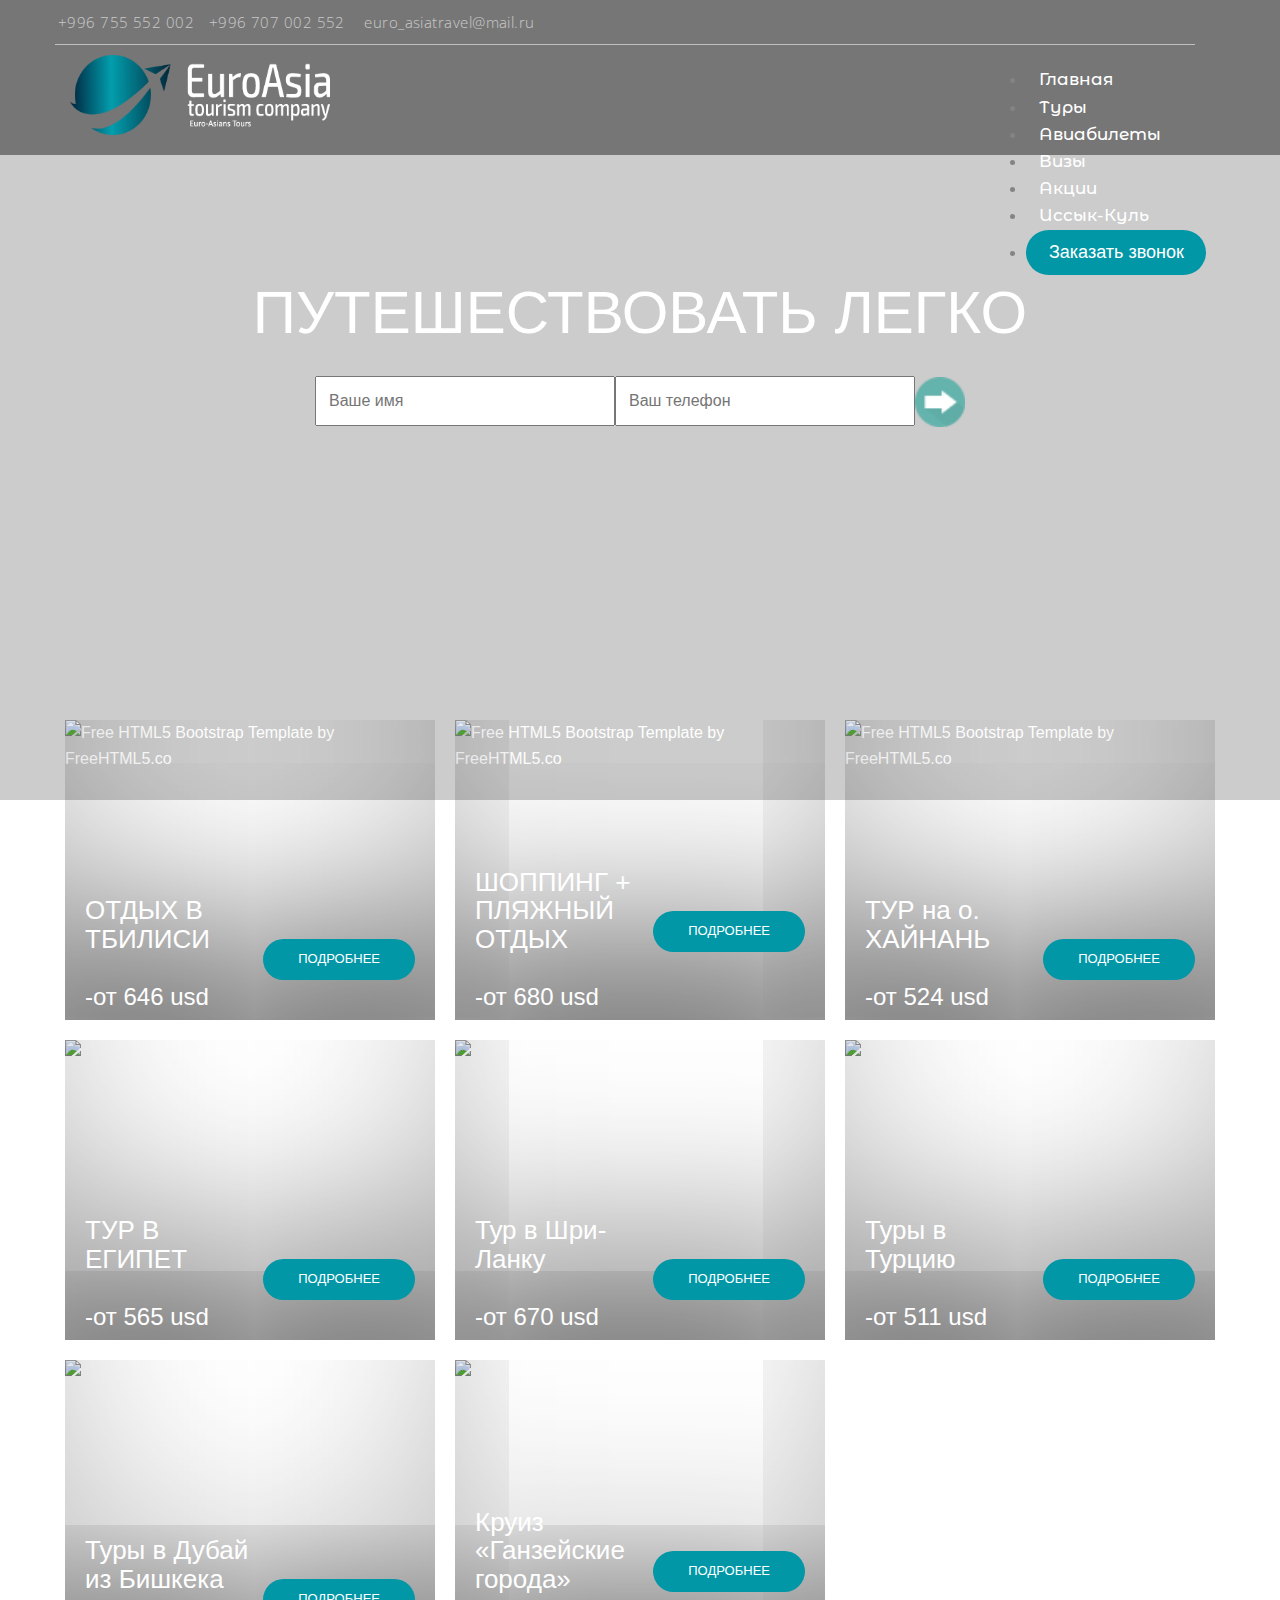
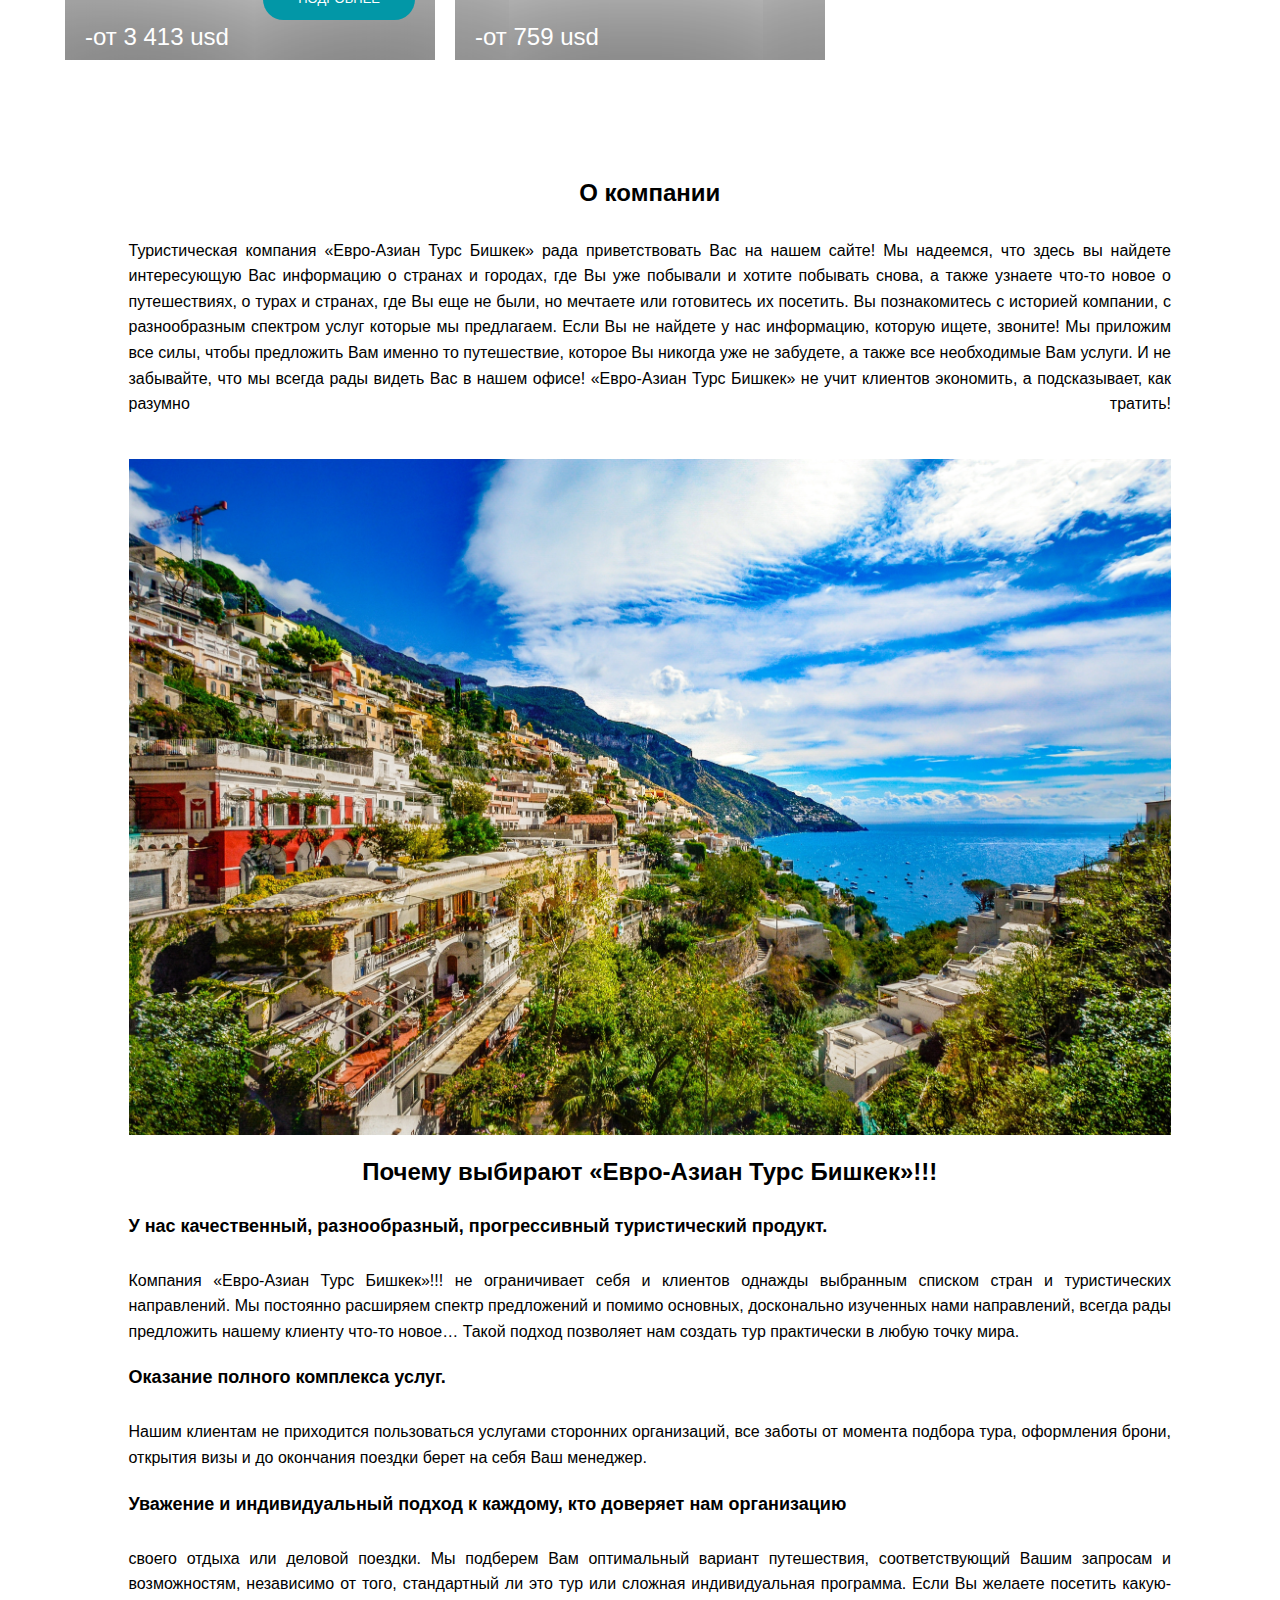
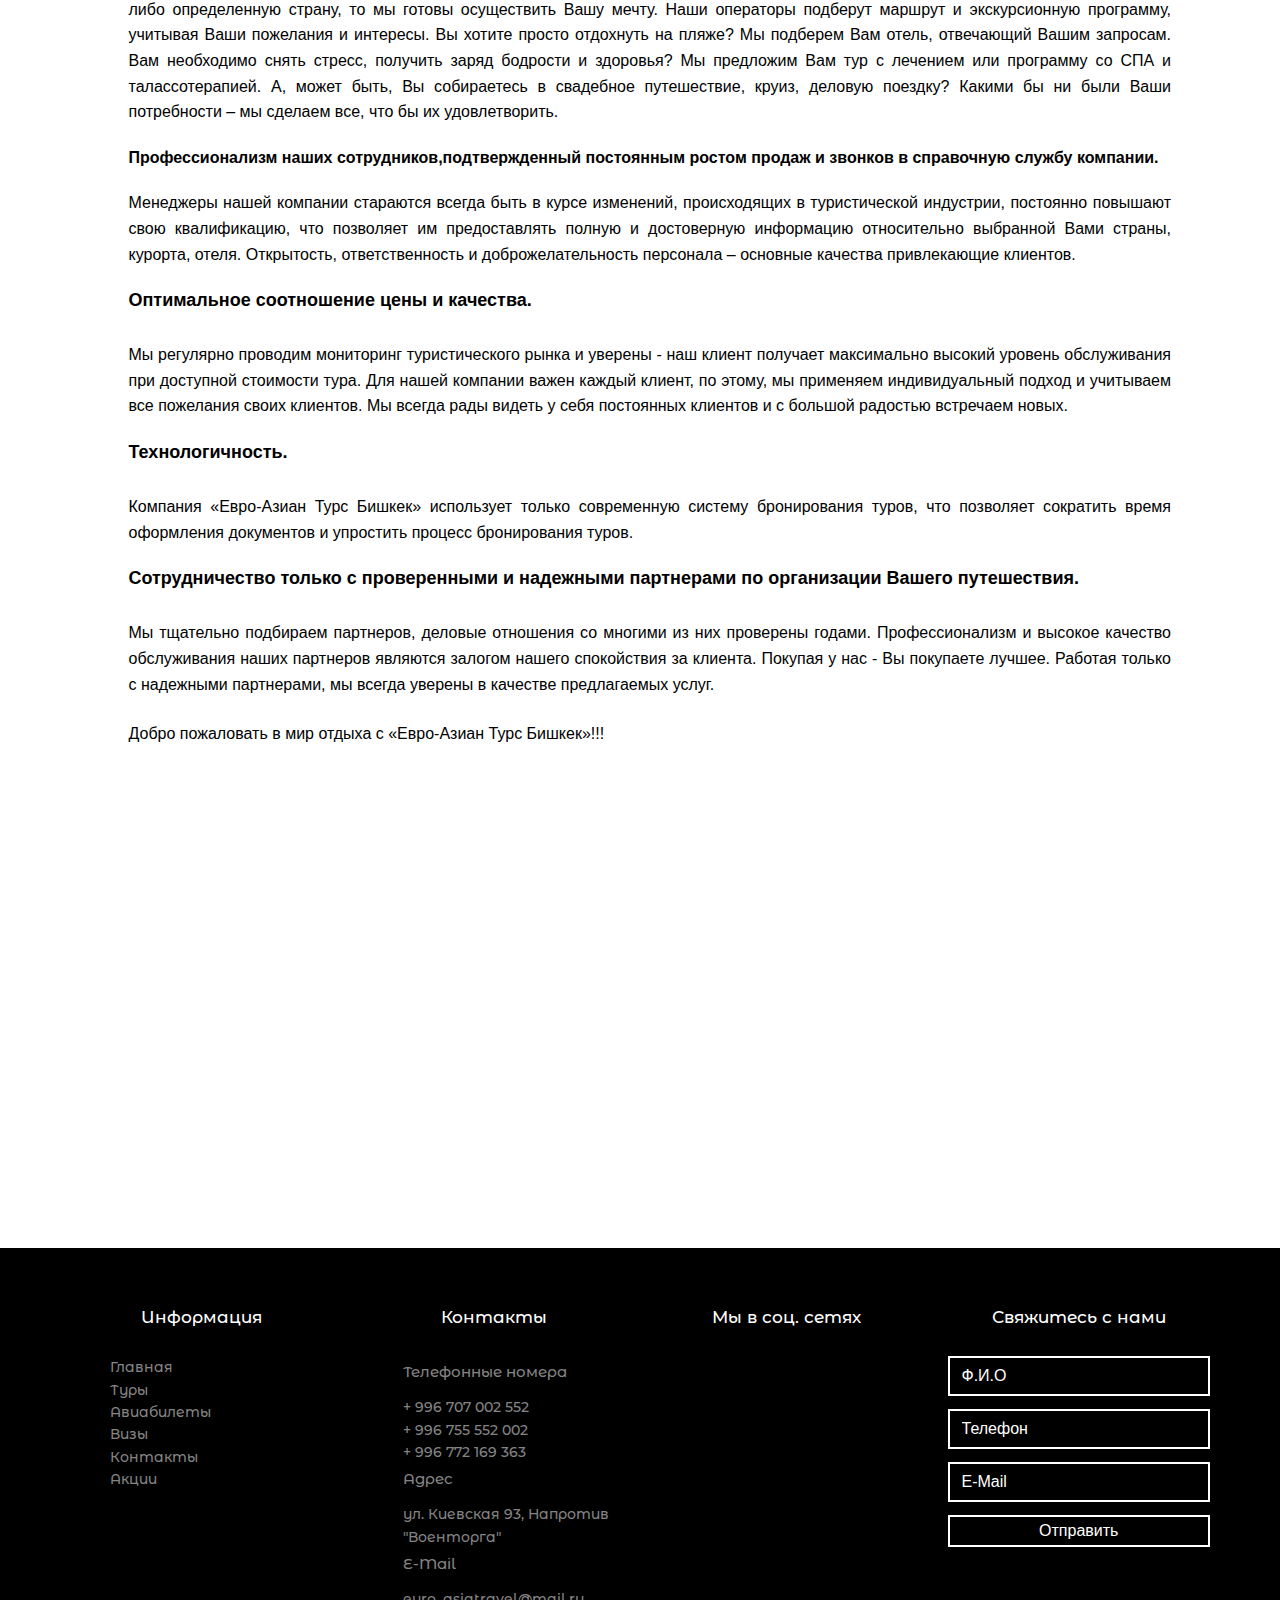
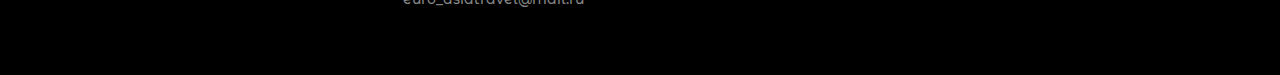
==== commit 72360b3c: "last mage" ====
--- a/index.html
+++ b/index.html
@@ -55,18 +55,18 @@
 					<div class="top-1 row">
 						<div class="col-sm-8 num-email">
 						  <ul>
-							<li><i class="icon-phone2"></i>+996 (709) 22 12 98</li>
-							<li>+996 (709) 22 12 98</li>
-							<li><i class="icon-mail"></i><span class="mail">info@yoursite.com</span></li>
+							<li><i class="icon-phone2"></i>+996 755 552 002</li>
+							<li>+996 707 002 552</li>
+							<li><i class="icon-mail"></i><span class="mail">euro_asiatravel@mail.ru</span></li>
 						  </ul>
 						</div>
 
                     <div class="pull-right">
 						<ul>
-							<li><a href="#"><i class="icon-twitter2"></i></a></li>
-							<li><a href="#"><i class="icon-facebook2"></i></a></li>
-							<li><a href="#"><i class="icon-instagram"></i></a></li>
-							<li><a href="#"><i class="icon-youtube"></i></a></li>
+							<li><a href="#"><i class="icon-telegram"></i></a></li>
+							<li><a href="https://www.facebook.com/euroasia.mamysheva"><i class="icon-facebook2"></i></a></li>
+							<li><a href="https://www.instagram.com/euro_asian_tours/?hl=ru"><i class="icon-instagram"></i></a></li>
+							<li><a href="https://vk.com/id495349800"><i class="icon-vk"></i></a></li>
 						</ul>
 					</div>
 					</div>
@@ -160,8 +160,8 @@
 							<img src="images/img-2.jpg" alt="Free HTML5 Bootstrap Template by FreeHTML5.co" class="img-responsive">
 							<div class="fh5co-listing-copy">
 								<button>ПОДРОБНЕЕ</button>
-								<h2>Стамбул Турция</h2>
-								<h3>-от 680 usd</h3>
+								<h2>ОТДЫХ В ТБИЛИСИ</h2>
+								<h3>-от 646 usd</h3>
 							</div>
 						</a>
 					</div>
@@ -171,7 +171,7 @@
 							<img src="images/img-2.jpg" alt="Free HTML5 Bootstrap Template by FreeHTML5.co" class="img-responsive">
 							<div class="fh5co-listing-copy">
 								<button>ПОДРОБНЕЕ</button>
-								<h2>Стамбул Турция</h2>
+								<h2>ШОППИНГ + ПЛЯЖНЫЙ ОТДЫХ</h2>
 								<h3>-от 680 usd</h3>
 							</div>
 						</a>
@@ -181,7 +181,7 @@
 							<img src="images/img-3.jpg" alt="Free HTML5 Bootstrap Template by FreeHTML5.co" class="img-responsive">
 							<div class="fh5co-listing-copy">
 								<button>ПОДРОБНЕЕ</button>
-								<h2>Хайнань Китай</h2>
+								<h2>ТУР на о. ХАЙНАНЬ</h2>
 								<h3>-от 524 usd</h3>
 							</div>
 						</a>
@@ -193,7 +193,7 @@
 							<img src="images/img-4.jpg" alt="Free HTML5 Bootstrap Template by FreeHTML5.co" class="img-responsive">
 							<div class="fh5co-listing-copy">
 								<button>ПОДРОБНЕЕ</button>
-								<h2>Тур в Египет</h2>
+								<h2>ТУР В ЕГИПЕТ</h2>
 								<h3>-от 565 usd</h3>
 							</div>
 						</a>
@@ -219,6 +219,26 @@
 						</a>
 					</div>
 					<!-- END 3 row -->
+					<div class="col-md-4 col-sm-4 fh5co-item-wrap">
+						<a class="fh5co-listing-item">
+							<img src="images/img-6.jpg" alt="Free HTML5 Bootstrap Template by FreeHTML5.co" class="img-responsive">
+							<div class="fh5co-listing-copy">
+								<button>ПОДРОБНЕЕ</button>
+								<h2>Туры в Дубай из Бишкека</h2>
+								<h3>-от 3 413 usd</h3>
+							</div>
+						</a>
+					</div>
+					<div class="col-md-4 col-sm-4 fh5co-item-wrap">
+						<a class="fh5co-listing-item">
+							<img src="images/img-6.jpg" alt="Free HTML5 Bootstrap Template by FreeHTML5.co" class="img-responsive">
+							<div class="fh5co-listing-copy">
+								<button>ПОДРОБНЕЕ</button>
+								<h2>Круиз «Ганзейские города»</h2>
+								<h3>-от 759 usd</h3>
+							</div>
+						</a>
+					</div>
 
 
 				</div>
@@ -274,8 +294,8 @@
 Ваши потребности – мы сделаем все, что бы их удовлетворить.
 </p>
 
-<h4><p>Профессионализм наших сотрудников,подтвержденный постоянным ростом</h4>
-продаж и звонков в справочную службу компании.
+<h4><p>Профессионализм наших сотрудников,подтвержденный постоянным ростом
+продаж и звонков в справочную службу компании.</h4>
 </p>
 <p>
 Менеджеры нашей компании стараются всегда быть в курсе изменений,
@@ -376,24 +396,23 @@
 								<h1 class="text-center">Контакты</h1>
 								<ul>
 									<span>Телефонные номера</span>
-									<li>+ 996 772 303 241</li>
-									<li>+ 996 773 003 766</li>
-									<li>+ 996 772 303 2</li>
-									<li>+ 996 773 003 766</li>
+									<li>+ 996 707 002 552</li>
+									<li>+ 996 755 552 002</li>
+									<li>+ 996 772 169 363</li>
 									<span>Адрес</span>
 									<li>ул. Киевская 93, Напротив "Военторга"</li>
 									<span>E-Mail</span>
-									<li>info@putevka.kg</li>
+									<li>euro_asiatravel@mail.ru</li>
 								</ul>
 							</div>
 							<div class="col-md-3 col-sm-3">
 								<h1 class="text-center">Мы в соц. сетях</h1>
 								<p class="fh5co-social-icons">
-									<a href="#"><i class="icon-twitter2"></i></a>
-									<a href="#"><i class="icon-facebook2"></i></a>
-									<a href="#"><i class="icon-instagram"></i></a>
-									<a href="#"><i class="icon-dribbble2"></i></a>
-									<a href="#"><i class="icon-youtube"></i></a>
+									<a href="https://vk.com/id495349800"><i class="icon-vk"></i></a>
+									<a href="https://www.facebook.com/euroasia.mamysheva"><i class="icon-facebook2"></i></a>
+									<a href="https://www.instagram.com/euro_asian_tours/?hl=ru"><i class="icon-instagram"></i></a>
+									<a href="#"><i class="icon-telegram"></i></a>
+									<a href="#"><i class="icon-whatsapp"></i></a>
 								</p>
 							</div>
 							<div class="col-md-3 col-sm-3 text-center">
--- a/css/style.css
+++ b/css/style.css
@@ -135,6 +135,7 @@
 }
 .large p, .text p {
   color:#000;
+  float: left;
 }
 .large h3, h4 {
   font-weight: 600;
